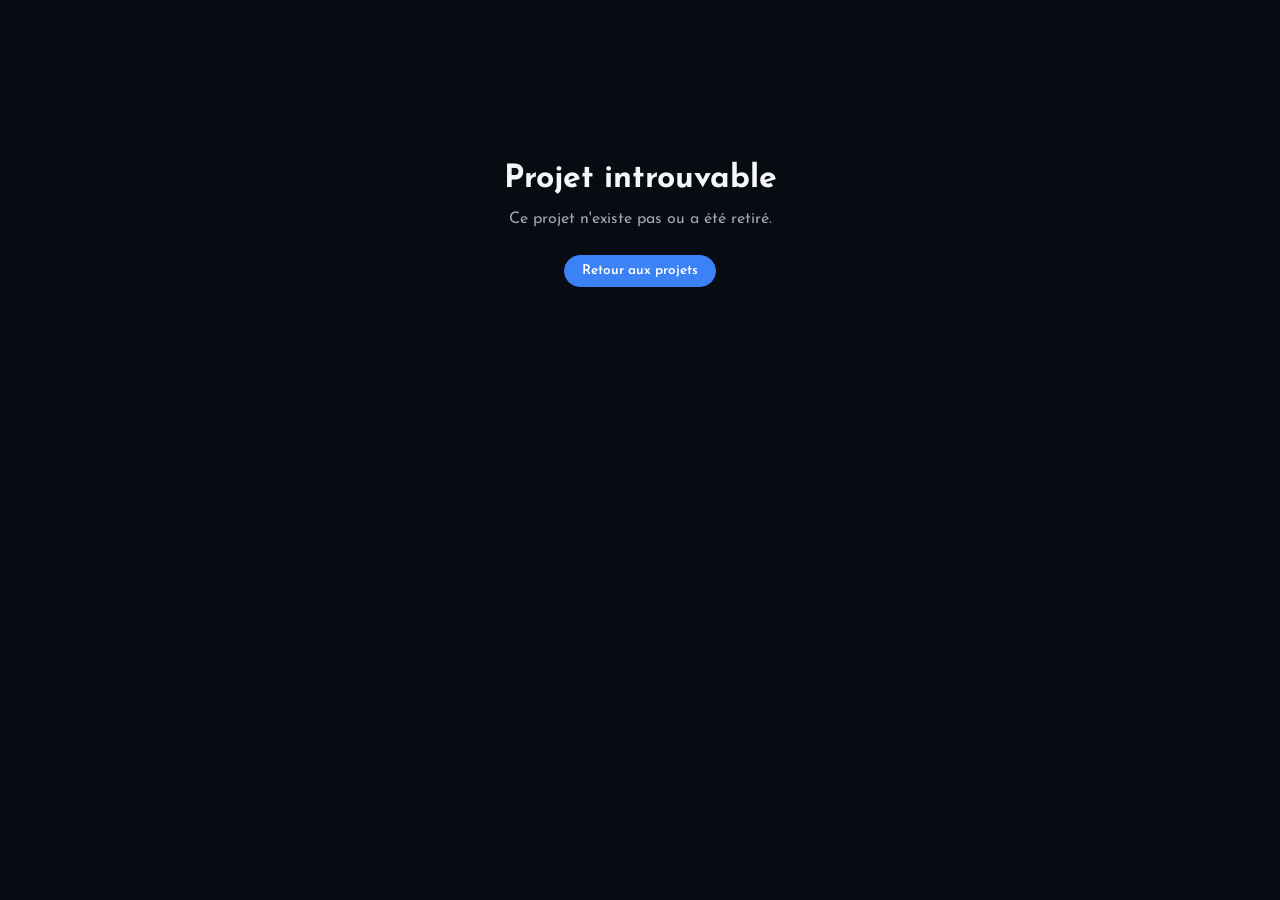
==== projet.html @ 036979b7 "Projets Non fini" ====
<!doctype html>
<html lang="fr">
  <head>
    <meta charset="UTF-8" />
    <meta name="viewport" content="width=device-width, initial-scale=1.0" />
    <script>
      (function () {
        try {
          if (localStorage.getItem("theme") === "light") {
            document.documentElement.dataset.theme = "light";
          }
        } catch (e) {}
      })();
    </script>
    <title>Projet - Ikhedji Amine</title>
    <link rel="stylesheet" href="css/style.css" />
    <link rel="stylesheet" href="css/projets.css" />
    <link rel="stylesheet" href="css/projet-page.css" />
  </head>
  <body class="no-navbar">
    <main>
      <section id="projet-detail">
        <div class="projet-page-hero" id="projetPageHero">
          <!-- Image + bouton retour injectés par projet-page.js -->
        </div>
        <div class="projet-page-container">
          <div id="projetPageContent">
            <!-- Badge, titre, description, tags, actions injectés par projet-page.js -->
          </div>
        </div>
      </section>
    </main>

    <script src="js/projets_data.js"></script>
    <script src="js/projet-page.js"></script>
  </body>
</html>
---- css/style.css ----
@import url("https://fonts.googleapis.com/css2?family=Josefin+Sans:wght@100;200;300;400;500;600;700&display=swap");

:root {
  --font-main: "Josefin Sans", sans-serif;

  /* Couleurs Dark Mode */
  --color-bg: #080b12;
  --color-bg-secondary: #0d111a;
  --color-surface: #111722;
  --color-surface-secondary: #161d29;
  --color-border: #232c3a;
  --color-text-primary: #f5f7fa;
  --color-text-secondary: #9aa5b5;
  --color-text-muted: #667085;
  --color-accent: #3b82f6;
  --color-accent-hover: #60a5fa;
  --color-navbar-bg: rgba(17, 23, 34, 0.85);
  --scrollbar-track: rgba(148, 163, 184, 0.12);
  --scrollbar-thumb: rgba(96, 165, 250, 0.75);
  --scrollbar-thumb-hover: rgba(96, 165, 250, 1);

  /* Transitions */
  --transition-smooth: all 0.3s ease;
}

/* Variables pour le futur Light Mode */
[data-theme="light"] {
  --color-bg: #f7f8fa;
  --color-bg-secondary: #eef1f5;
  --color-surface: #ffffff;
  --color-surface-secondary: #f4f6f8;
  --color-border: #dde2e8;
  --color-text-primary: #101828;
  --color-text-secondary: #475467;
  --color-text-muted: #667085;
  --color-accent: #2563eb;
  --color-accent-hover: #1d4ed8;
  --color-navbar-bg: rgba(255, 255, 255, 0.9);
  --scrollbar-track: rgba(15, 23, 42, 0.08);
  --scrollbar-thumb: rgba(37, 99, 235, 0.6);
  --scrollbar-thumb-hover: rgba(37, 99, 235, 0.85);
}

/* ==================== VIEW TRANSITIONS (navigation entre pages) ====================
   Active la View Transitions API "cross-document" : sur les navigateurs qui
   la supportent, chaque navigation entre index.html et projet.html est
   animée nativement par le navigateur (capture des deux pages + morphing
   des éléments partageant le même view-transition-name, voir projets.js /
   projet-page.js), ce qui supprime le flash blanc du chargement de page.
   Sur les navigateurs qui ne la supportent pas, cette règle est
   simplement ignorée et la navigation reste normale (instantanée, sans
   animation). Il n'y a volontairement AUCUN JS impliqué dans cette
   transition : mélanger un fallback JS "maison" à la transition native
   causait des conflits (image qui reste invisible, double-animation).
   C'est du CSS pur, comme sur le projet de référence. */
@view-transition {
  navigation: auto;
}

/* Durée et courbe d'animation explicites : sans ça, certains navigateurs
   utilisent une valeur par défaut trop rapide/abrupte pour que l'effet de
   morphing soit perceptible. */
::view-transition-group(*) {
  animation-duration: 0.6s;
  animation-timing-function: cubic-bezier(0.4, 0, 0.2, 1);
}

/* Respect de prefers-reduced-motion : on garde la navigation (donc le
   contenu s'affiche instantanément), mais on désactive les animations de
   transition elles-mêmes. */
@media (prefers-reduced-motion: reduce) {
  ::view-transition-group(*),
  ::view-transition-old(*),
  ::view-transition-new(*) {
    animation: none !important;
  }
}

html {
  font-family: var(--font-main);
  scroll-behavior: smooth;
  box-sizing: border-box;
  overflow-x: hidden;
  scrollbar-width: thin;
  scrollbar-color: var(--scrollbar-thumb) var(--scrollbar-track);
}

html::-webkit-scrollbar,
body::-webkit-scrollbar {
  width: 8px;
  height: 8px;
}

html::-webkit-scrollbar-track,
body::-webkit-scrollbar-track {
  background: var(--scrollbar-track);
}

html::-webkit-scrollbar-thumb,
body::-webkit-scrollbar-thumb {
  background: var(--scrollbar-thumb);
  border-radius: 999px;
  border: 2px solid transparent;
  background-clip: padding-box;
  transition: background 0.25s ease, transform 0.25s ease;
}

html::-webkit-scrollbar-thumb:hover,
body::-webkit-scrollbar-thumb:hover {
  background: var(--scrollbar-thumb-hover);
  background-clip: padding-box;
}

*,
*::before,
*::after {
  box-sizing: inherit;
}

body {
  margin: 0;
  font-family: var(--font-main);
  background-color: var(--color-bg);
  color: var(--color-text-primary);
  transition: var(--transition-smooth);
}

main {
  padding-top: 100px;
}

section {
  scroll-margin-top: 100px;
}

/* La navbar rétrécit sur mobile (voir navbar.css) : on aligne le padding
   du main et le scroll-margin des sections sur les mêmes paliers, pour
   ne pas laisser un espace trop grand entre la navbar et le contenu. */
@media screen and (max-width: 900px) {
  main {
    padding-top: 86px;
  }

  section {
    scroll-margin-top: 86px;
  }
}

@media screen and (max-width: 480px) {
  main {
    padding-top: 74px;
  }

  section {
    scroll-margin-top: 74px;
  }
}

/* ==================== SPLASH SCREEN ==================== */

body.splash-active {
  overflow: hidden;
  height: 100vh;
}

.splash-screen {
  position: fixed;
  inset: 0;
  z-index: 9999;
  display: flex;
  align-items: center;
  justify-content: center;
  background-color: var(--color-bg);
  transition: transform 0.9s cubic-bezier(0.65, 0, 0.35, 1);
  will-change: transform;
}

.splash-screen.splash-hide {
  transform: translateY(-100%);
}

.splash-logo {
  font-family: var(--font-main);
  font-size: 4rem;
  font-weight: 700;
  letter-spacing: 4px;
  color: var(--color-text-primary);
  opacity: 0;
  transform: translateY(10px);
  animation: splash-logo-in 0.6s ease forwards 0.15s;
}

@keyframes splash-logo-in {
  to {
    opacity: 1;
    transform: translateY(0);
  }
}

@media screen and (max-width: 480px) {
  .splash-logo {
    font-size: 2.75rem;
  }
}
---- css/projets.css ----
/* ==================== PROJETS ==================== */

#projets {
  padding: 0 0 6rem;
}

.projets-container {
  max-width: 1180px;
  margin: 0 auto;
  padding: 0 2rem;
}

.projets-title {
  margin: 0 0 3.5rem;
  font-size: clamp(2.1rem, 4vw, 3.1rem);
  font-weight: 700;
  line-height: 1.15;
  color: var(--color-text-primary);
  text-align: left;
  max-width: 720px;
}

.projets-title .accent {
  color: var(--color-accent);
}

.projets-grid {
  display: grid;
  grid-template-columns: repeat(2, minmax(0, 1fr));
  gap: 1.5rem;
}

.projet-card {
  display: flex;
  flex-direction: column;
  background-color: var(--color-surface);
  border: 1px solid var(--color-border);
  border-radius: 20px;
  padding: 1rem 1rem 1.5rem;
  transition: var(--transition-smooth);
}

.projet-card:hover {
  border-color: var(--color-accent);
  transform: translateY(-3px);
}

.projet-image-link,
.projet-readmore,
.projet-image-link:visited,
.projet-readmore:visited {
  color: inherit;
  text-decoration: none;
}

.projet-image-wrap {
  position: relative;
  width: 100%;
  aspect-ratio: 16 / 9;
  overflow: hidden;
  border-radius: 14px;
  background-color: var(--color-surface-secondary);
  margin-bottom: 1.25rem;
}

.projet-image-wrap img {
  width: 100%;
  height: 100%;
  object-fit: cover;
  display: block;
  transition: transform 0.5s ease;
}

.projet-card:hover .projet-image-wrap img {
  transform: scale(1.04);
}

.projet-transition-clone {
  position: fixed;
  z-index: 9999;
  margin: 0;
  object-fit: cover;
  pointer-events: none;
  transform-origin: center center;
  will-change: top, left, width, height, border-radius, transform, box-shadow;
}

.projet-type-badge {
  position: absolute;
  top: 12px;
  right: 12px;
  padding: 0.3rem 0.75rem;
  background-color: rgba(8, 11, 18, 0.65);
  backdrop-filter: blur(8px);
  -webkit-backdrop-filter: blur(8px);
  border: 1px solid rgba(255, 255, 255, 0.15);
  border-radius: 20px;
  color: #ffffff;
  font-size: 0.72rem;
  font-weight: 700;
  letter-spacing: 1px;
  text-transform: uppercase;
}

.projet-body {
  padding: 0 0.5rem;
  display: flex;
  flex-direction: column;
  flex: 1;
}

.projet-title {
  margin: 0 0 0.6rem;
  font-size: 1.2rem;
  font-weight: 700;
  color: var(--color-text-primary);
  line-height: 1.3;
}

.projet-description {
  margin: 0;
  font-size: 0.92rem;
  line-height: 1.65;
  color: var(--color-text-secondary);
  display: -webkit-box;
  -webkit-line-clamp: 3;
  -webkit-box-orient: vertical;
  overflow: hidden;
}

.projet-readmore {
  display: none;
  align-items: center;
  gap: 5px;
  align-self: flex-start;
  margin-top: 0.5rem;
  padding: 0;
  background: none;
  border: none;
  color: var(--color-accent);
  font-family: var(--font-main);
  font-size: 0.85rem;
  font-weight: 600;
  cursor: pointer;
}

.projet-readmore svg {
  width: 15px;
  height: 15px;
  stroke: var(--color-accent);
  transition: transform 0.25s ease;
}

.projet-readmore:hover svg {
  transform: translateX(3px);
}

.projet-tags {
  display: flex;
  flex-wrap: wrap;
  gap: 8px;
  margin-top: 1.1rem;
}

.projet-tag-chip {
  background-color: var(--color-bg-secondary);
  border: 1px solid var(--color-border);
  color: var(--color-text-secondary);
  border-radius: 12px;
  padding: 0.4rem 0.8rem;
  font-size: 0.78rem;
  font-weight: 500;
  transition: var(--transition-smooth);
}

.projet-tag-chip:hover {
  border-color: var(--color-accent);
  color: var(--color-text-primary);
}

.projet-actions {
  display: flex;
  flex-wrap: wrap;
  gap: 0.6rem;
  margin-top: 1.4rem;
}

.projet-btn {
  display: inline-flex;
  align-items: center;
  gap: 6px;
  padding: 0.55rem 1.05rem;
  border-radius: 50px;
  font-family: var(--font-main);
  font-size: 0.85rem;
  font-weight: 600;
  text-decoration: none;
  cursor: pointer;
  border: 1px solid var(--color-border);
  background-color: transparent;
  color: var(--color-text-primary);
  transition: var(--transition-smooth);
}

.projet-btn svg {
  width: 15px;
  height: 15px;
  stroke: currentColor;
  flex-shrink: 0;
}

.projet-btn:hover {
  border-color: var(--color-accent);
  color: var(--color-accent);
}

.projet-btn-primary {
  background-color: var(--color-accent);
  border-color: var(--color-accent);
  color: #ffffff;
}

.projet-btn-primary:hover {
  background-color: var(--color-accent-hover);
  border-color: var(--color-accent-hover);
  color: #ffffff;
}

@media screen and (max-width: 900px) {
  #projets { padding: 0 0 4.5rem; }
  .projets-container { padding: 0 1.5rem; }
  .projets-title { margin-bottom: 2.5rem; }
  .projets-grid { grid-template-columns: 1fr; }
}

@media screen and (max-width: 480px) {
  #projets { padding: 0 0 3.5rem; }
  .projets-container { padding: 0 1.25rem; }
  .projet-card { padding: 0.75rem 0.75rem 1.25rem; border-radius: 14px; }
}
---- css/projet-page.css ----
/* ==================== PAGE DÉTAIL PROJET ==================== */
/* Pas de navbar sur cette page : on retire le padding réservé à la
   navbar fixe (posé globalement sur <main> dans style.css), pour que
   l'image hero touche vraiment le haut de la fenêtre. */
body.no-navbar main {
  padding-top: 0;
}

/* ---------- Clone d'animation (voir projet-page.js) ----------
   Image temporaire, positionnée en `fixed`, qui part de la position
   exacte de l'image cliquée sur la liste des projets et anime jusqu'à
   la position de la bannière hero, donnant l'impression que l'image
   "monte" et grandit pour devenir la bannière. Retirée du DOM une fois
   l'animation terminée. */
.projet-transition-clone {
  position: fixed;
  z-index: 9999;
  margin: 0;
  object-fit: cover;
  pointer-events: none;
  will-change: top, left, width, height, border-radius;
}

#projet-detail {
  padding-bottom: 6rem;
}

/* ---------- Bannière hero (image pleine largeur) ---------- */

.projet-page-hero {
  position: relative;
}

.projet-page-hero-image {
  width: 100vw;
  margin-left: calc(50% - 50vw);
  height: min(58vh, 520px);
  overflow: hidden;
  background-color: var(--color-surface-secondary);
}

.projet-page-hero-image img {
  width: 100%;
  height: 100%;
  object-fit: cover;
  display: block;
}

.projet-back-btn {
  position: absolute;
  top: 1.25rem;
  left: 1.25rem;
  z-index: 2;
  display: inline-flex;
  align-items: center;
  gap: 6px;
  padding: 0.6rem 1.15rem;
  background-color: rgba(8, 11, 18, 0.6);
  backdrop-filter: blur(8px);
  -webkit-backdrop-filter: blur(8px);
  border: 1px solid rgba(255, 255, 255, 0.18);
  border-radius: 50px;
  color: #ffffff;
  font-size: 0.85rem;
  font-weight: 600;
  text-decoration: none;
  transition: var(--transition-smooth);
}

.projet-back-btn:hover {
  border-color: var(--color-accent);
  color: var(--color-accent);
}

/* ---------- Contenu ---------- */

.projet-page-container {
  max-width: 860px;
  margin: 0 auto;
  padding: 2.5rem 2rem 0;
}

.projet-page-badge {
  display: inline-block;
  margin-bottom: 1rem;
  padding: 0.3rem 0.75rem;
  background-color: var(--color-surface-secondary);
  border: 1px solid var(--color-border);
  border-radius: 20px;
  color: var(--color-accent);
  font-size: 0.72rem;
  font-weight: 700;
  letter-spacing: 1px;
  text-transform: uppercase;
}

.projet-page-title {
  margin: 0 0 1.75rem;
  font-size: clamp(1.9rem, 4vw, 2.75rem);
  font-weight: 700;
  line-height: 1.2;
  color: var(--color-text-primary);
}

.projet-page-description {
  font-size: 1.02rem;
  line-height: 1.8;
  color: var(--color-text-secondary);
}

.projet-page-description p {
  margin: 0 0 1.1rem;
}

.projet-page-description p:last-child {
  margin-bottom: 0;
}

.projet-page-tags {
  margin-top: 1.75rem;
}

.projet-page-actions {
  margin-top: 2rem;
}

/* ---------- État "projet introuvable" ---------- */

.projet-page-notfound {
  text-align: center;
  padding: 6rem 0 2rem;
}

.projet-page-notfound h1 {
  font-size: 2rem;
  margin-bottom: 0.75rem;
  color: var(--color-text-primary);
}

.projet-page-notfound p {
  color: var(--color-text-secondary);
  margin-bottom: 1.75rem;
}

@media screen and (max-width: 480px) {
  .projet-page-hero-image {
    height: 260px;
  }
  .projet-back-btn {
    top: 1rem;
    left: 1rem;
    padding: 0.5rem 1rem;
    font-size: 0.8rem;
  }
  .projet-page-container {
    padding: 1.75rem 1.25rem 0;
  }
}
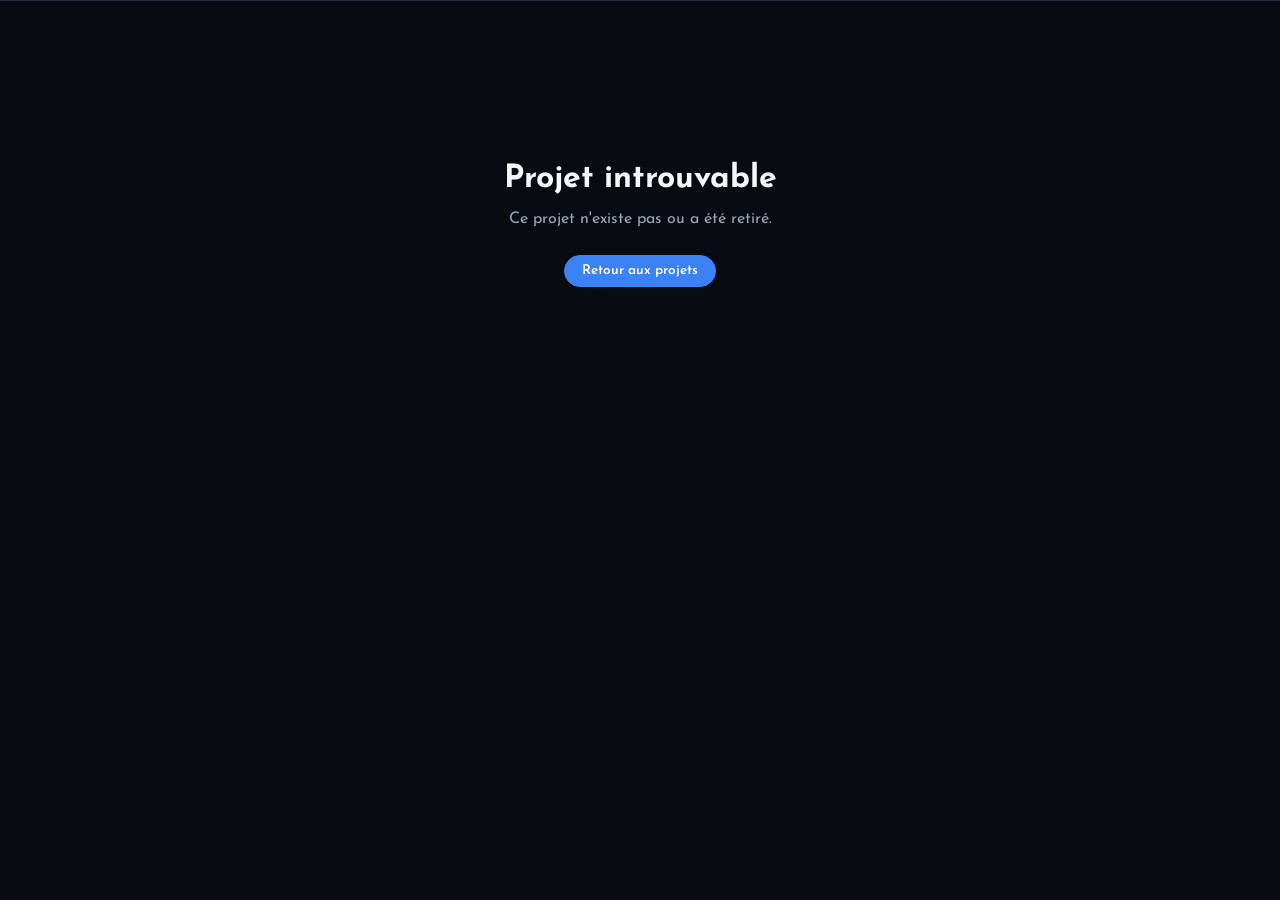
==== commit fd84b814: "Projets 2 (pas fini)" ====
--- a/projet.html
+++ b/projet.html
@@ -11,6 +11,13 @@
           }
         } catch (e) {}
       })();
+    </script>
+    <script>
+      try {
+        if (sessionStorage.getItem("projet-transition")) {
+          document.documentElement.classList.add("project-transition-active");
+        }
+      } catch (e) {}
     </script>
     <title>Projet - Ikhedji Amine</title>
     <link rel="stylesheet" href="css/style.css" />
--- a/css/style.css
+++ b/css/style.css
@@ -41,33 +41,18 @@
   --scrollbar-thumb-hover: rgba(37, 99, 235, 0.85);
 }
 
-/* ==================== VIEW TRANSITIONS (navigation entre pages) ====================
-   Active la View Transitions API "cross-document" : sur les navigateurs qui
-   la supportent, chaque navigation entre index.html et projet.html est
-   animée nativement par le navigateur (capture des deux pages + morphing
-   des éléments partageant le même view-transition-name, voir projets.js /
-   projet-page.js), ce qui supprime le flash blanc du chargement de page.
-   Sur les navigateurs qui ne la supportent pas, cette règle est
-   simplement ignorée et la navigation reste normale (instantanée, sans
-   animation). Il n'y a volontairement AUCUN JS impliqué dans cette
-   transition : mélanger un fallback JS "maison" à la transition native
-   causait des conflits (image qui reste invisible, double-animation).
-   C'est du CSS pur, comme sur le projet de référence. */
-@view-transition {
-  navigation: auto;
-}
+/* ==================== TRANSITIONS DE PAGE ====================
+   La transition d'image entre la grille des projets et la page de détail
+   (et le retour) n'utilise plus la View Transitions API "cross-document" :
+   elle n'est supportée que par certains navigateurs, ce qui donnait une
+   navigation "normale" sans aucune animation ailleurs, et ne gérait pas du
+   tout le retour. Elle est désormais gérée entièrement en JS via un clone
+   d'image animé, relayé entre les deux pages par sessionStorage — voir le
+   commentaire en tête de js/projets.js pour le détail du mécanisme. */
 
-/* Durée et courbe d'animation explicites : sans ça, certains navigateurs
-   utilisent une valeur par défaut trop rapide/abrupte pour que l'effet de
-   morphing soit perceptible. */
-::view-transition-group(*) {
-  animation-duration: 0.6s;
-  animation-timing-function: cubic-bezier(0.4, 0, 0.2, 1);
-}
-
-/* Respect de prefers-reduced-motion : on garde la navigation (donc le
-   contenu s'affiche instantanément), mais on désactive les animations de
-   transition elles-mêmes. */
+/* La transition de thème (clair/sombre, voir navbar.js) utilise elle bien
+   la View Transitions API, mais uniquement au sein d'un même document : on
+   garde donc ce garde-fou pour prefers-reduced-motion. */
 @media (prefers-reduced-motion: reduce) {
   ::view-transition-group(*),
   ::view-transition-old(*),
@@ -175,6 +160,10 @@
   will-change: transform;
 }
 
+html.skip-splash .splash-screen {
+  display: none;
+}
+
 .splash-screen.splash-hide {
   transform: translateY(-100%);
 }
--- a/css/projets.css
+++ b/css/projets.css
@@ -76,13 +76,14 @@
 }
 
 .projet-transition-clone {
+  display: block;
   position: fixed;
   z-index: 9999;
   margin: 0;
   object-fit: cover;
   pointer-events: none;
   transform-origin: center center;
-  will-change: top, left, width, height, border-radius, transform, box-shadow;
+  will-change: top, left, width, height, border-radius;
 }
 
 .projet-type-badge {
--- a/css/projet-page.css
+++ b/css/projet-page.css
@@ -13,6 +13,7 @@
    "monte" et grandit pour devenir la bannière. Retirée du DOM une fois
    l'animation terminée. */
 .projet-transition-clone {
+  display: block;
   position: fixed;
   z-index: 9999;
   margin: 0;
@@ -32,17 +33,103 @@
 }
 
 .projet-page-hero-image {
-  width: 100vw;
-  margin-left: calc(50% - 50vw);
-  height: min(58vh, 520px);
+  width: min(92vw, 920px);
+  margin: 0 auto;
+  overflow: hidden;
+  background-color: var(--color-bg);
+}
+
+.projet-gallery {
+  position: relative;
+}
+
+.projet-gallery-track {
+  position: relative;
+  aspect-ratio: 4 / 3;
   overflow: hidden;
   background-color: var(--color-surface-secondary);
 }
 
-.projet-page-hero-image img {
+.projet-gallery-slide {
+  position: absolute;
+  inset: 0;
   width: 100%;
   height: 100%;
-  object-fit: cover;
+  object-fit: contain;
+  object-position: center;
+  opacity: 0;
+  transition: opacity 0.55s ease;
+}
+
+.projet-gallery-slide.is-active {
+  opacity: 1;
+}
+
+.projet-gallery-arrow {
+  position: absolute;
+  top: 50%;
+  z-index: 1;
+  display: grid;
+  width: 2.75rem;
+  height: 2.75rem;
+  place-items: center;
+  border: 1px solid rgba(255, 255, 255, 0.28);
+  border-radius: 50%;
+  background-color: rgba(8, 11, 18, 0.65);
+  color: #ffffff;
+  cursor: pointer;
+  font-size: 1.35rem;
+  line-height: 1;
+  transform: translateY(-50%);
+  transition: var(--transition-smooth);
+}
+
+.projet-gallery-arrow:hover,
+.projet-gallery-arrow:focus-visible {
+  border-color: var(--color-accent);
+  color: var(--color-accent);
+  outline: none;
+}
+
+.projet-gallery-arrow-previous {
+  left: 1rem;
+}
+
+.projet-gallery-arrow-next {
+  right: 1rem;
+}
+
+.projet-gallery-dots {
+  display: flex;
+  justify-content: center;
+  gap: 0.55rem;
+  padding: 0.9rem 0 0.2rem;
+}
+
+.projet-gallery-dot {
+  width: 0.6rem;
+  height: 0.6rem;
+  padding: 0;
+  border: 1px solid var(--color-text-secondary);
+  border-radius: 50%;
+  background-color: transparent;
+  cursor: pointer;
+  transition: var(--transition-smooth);
+}
+
+.projet-gallery-dot.is-active,
+.projet-gallery-dot:hover,
+.projet-gallery-dot:focus-visible {
+  border-color: var(--color-accent);
+  background-color: var(--color-accent);
+  outline: none;
+}
+
+.projet-page-hero-image > img {
+  width: 100%;
+  height: auto;
+  object-fit: contain;
+  object-position: center;
   display: block;
 }
 
@@ -124,6 +211,62 @@
   margin-top: 2rem;
 }
 
+/* ---------- Fond et apparition du contenu ---------- */
+.projet-page-container {
+  position: relative;
+  z-index: 0;
+}
+
+.projet-page-container::before {
+  content: "";
+  position: absolute;
+  z-index: -1;
+  top: 0;
+  bottom: 0;
+  left: 50%;
+  width: 100vw;
+  transform: translateX(-50%);
+  background-color: var(--color-bg);
+  border-top: 1px solid var(--color-border);
+}
+
+/* Le contenu apparaît pendant le raccord de l'image réelle, sans retarder
+   le mouvement du clone lancé depuis la page d'accueil. */
+.projet-page-content-reveal {
+  opacity: 0;
+  transform: translateY(16px);
+  pointer-events: none;
+  transition:
+    opacity 0.5s cubic-bezier(0.16, 1, 0.3, 1),
+    transform 0.5s cubic-bezier(0.16, 1, 0.3, 1);
+}
+
+.projet-page-content-reveal.is-visible {
+  opacity: 1;
+  transform: translateY(0);
+  pointer-events: auto;
+}
+
+/* Le bouton retour a par ailleurs sa propre transition (hover, voir plus
+   haut) : on la recombine ici pour ne pas la perdre en écrasant la
+   propriété "transition" avec les valeurs de révélation ci-dessus. */
+.projet-back-btn.projet-page-content-reveal {
+  transition:
+    opacity 0.5s cubic-bezier(0.16, 1, 0.3, 1),
+    transform 0.5s cubic-bezier(0.16, 1, 0.3, 1),
+    border-color 0.3s ease,
+    color 0.3s ease;
+}
+
+@media (prefers-reduced-motion: reduce) {
+  .projet-page-content-reveal {
+    opacity: 1 !important;
+    transform: none !important;
+    transition: none !important;
+    pointer-events: auto !important;
+  }
+}
+
 /* ---------- État "projet introuvable" ---------- */
 
 .projet-page-notfound {
@@ -144,7 +287,7 @@
 
 @media screen and (max-width: 480px) {
   .projet-page-hero-image {
-    height: 260px;
+    width: 92vw;
   }
   .projet-back-btn {
     top: 1rem;
@@ -152,6 +295,16 @@
     padding: 0.5rem 1rem;
     font-size: 0.8rem;
   }
+  .projet-gallery-arrow {
+    width: 2.35rem;
+    height: 2.35rem;
+  }
+  .projet-gallery-arrow-previous {
+    left: 0.65rem;
+  }
+  .projet-gallery-arrow-next {
+    right: 0.65rem;
+  }
   .projet-page-container {
     padding: 1.75rem 1.25rem 0;
   }
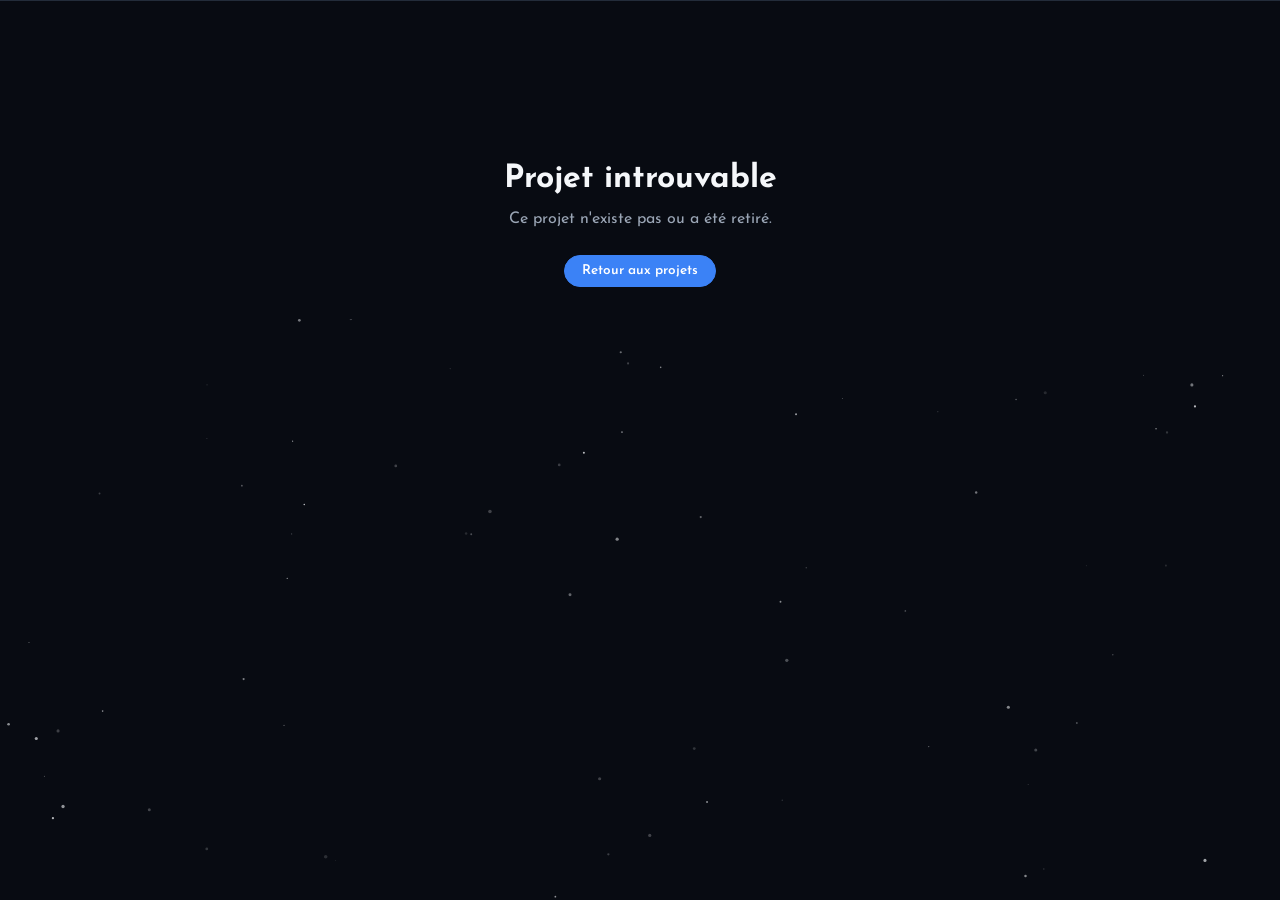
==== commit ad1d99ba: "Amelioration Dark-light mode + Systeme de langues + indentation du code" ====
--- a/projet.html
+++ b/projet.html
@@ -23,6 +23,7 @@
     <link rel="stylesheet" href="css/style.css" />
     <link rel="stylesheet" href="css/projets.css" />
     <link rel="stylesheet" href="css/projet-page.css" />
+    <link rel="stylesheet" href="css/starfield.css" />
   </head>
   <body class="no-navbar">
     <main>
@@ -38,7 +39,10 @@
       </section>
     </main>
 
+    <script src="js/translations.js"></script>
+    <script src="js/language.js"></script>
     <script src="js/projets_data.js"></script>
     <script src="js/projet-page.js"></script>
+    <script src="js/starfield.js"></script>
   </body>
-</html>+</html>
--- a/css/style.css
+++ b/css/style.css
@@ -87,7 +87,9 @@
   border-radius: 999px;
   border: 2px solid transparent;
   background-clip: padding-box;
-  transition: background 0.25s ease, transform 0.25s ease;
+  transition:
+    background 0.25s ease,
+    transform 0.25s ease;
 }
 
 html::-webkit-scrollbar-thumb:hover,
@@ -190,4 +192,4 @@
   .splash-logo {
     font-size: 2.75rem;
   }
-}+}
--- a/css/projets.css
+++ b/css/projets.css
@@ -33,6 +33,7 @@
 .projet-card {
   display: flex;
   flex-direction: column;
+  min-width: 0;
   background-color: var(--color-surface);
   border: 1px solid var(--color-border);
   border-radius: 20px;
@@ -228,14 +229,29 @@
 }
 
 @media screen and (max-width: 900px) {
-  #projets { padding: 0 0 4.5rem; }
-  .projets-container { padding: 0 1.5rem; }
-  .projets-title { margin-bottom: 2.5rem; }
-  .projets-grid { grid-template-columns: 1fr; }
+  #projets {
+    padding: 0 0 4.5rem;
+  }
+  .projets-container {
+    padding: 0 1.5rem;
+  }
+  .projets-title {
+    margin-bottom: 2.5rem;
+  }
+  .projets-grid {
+    grid-template-columns: 1fr;
+  }
 }
 
 @media screen and (max-width: 480px) {
-  #projets { padding: 0 0 3.5rem; }
-  .projets-container { padding: 0 1.25rem; }
-  .projet-card { padding: 0.75rem 0.75rem 1.25rem; border-radius: 14px; }
-}+  #projets {
+    padding: 0 0 3.5rem;
+  }
+  .projets-container {
+    padding: 0 1.25rem;
+  }
+  .projet-card {
+    padding: 0.75rem 0.75rem 1.25rem;
+    border-radius: 14px;
+  }
+}
--- a/css/projet-page.css
+++ b/css/projet-page.css
@@ -33,8 +33,8 @@
 }
 
 .projet-page-hero-image {
-  width: min(92vw, 920px);
-  margin: 0 auto;
+  width: 100vw;
+  margin-left: calc(50% - 50vw);
   overflow: hidden;
   background-color: var(--color-bg);
 }
@@ -45,7 +45,7 @@
 
 .projet-gallery-track {
   position: relative;
-  aspect-ratio: 4 / 3;
+  aspect-ratio: 7 / 3;
   overflow: hidden;
   background-color: var(--color-surface-secondary);
 }
@@ -55,7 +55,7 @@
   inset: 0;
   width: 100%;
   height: 100%;
-  object-fit: contain;
+  object-fit: fill;
   object-position: center;
   opacity: 0;
   transition: opacity 0.55s ease;
@@ -70,25 +70,55 @@
   top: 50%;
   z-index: 1;
   display: grid;
-  width: 2.75rem;
-  height: 2.75rem;
+  width: 3rem;
+  height: 3rem;
   place-items: center;
-  border: 1px solid rgba(255, 255, 255, 0.28);
+  border: 1px solid color-mix(in srgb, var(--color-accent) 55%, transparent);
   border-radius: 50%;
-  background-color: rgba(8, 11, 18, 0.65);
-  color: #ffffff;
+  background-color: color-mix(in srgb, var(--color-surface) 88%, transparent);
+  box-shadow: 0 8px 24px rgba(0, 0, 0, 0.24);
+  color: var(--color-text-primary);
   cursor: pointer;
-  font-size: 1.35rem;
-  line-height: 1;
+  line-height: 0;
+  padding: 0;
+  text-align: center;
   transform: translateY(-50%);
-  transition: var(--transition-smooth);
+  transition:
+    transform 0.25s ease,
+    border-color 0.25s ease,
+    background-color 0.25s ease,
+    color 0.25s ease,
+    box-shadow 0.25s ease;
 }
 
 .projet-gallery-arrow:hover,
 .projet-gallery-arrow:focus-visible {
-  border-color: var(--color-accent);
-  color: var(--color-accent);
+  border-color: var(--color-accent-hover);
+  background-color: var(--color-accent);
+  color: #ffffff;
+  box-shadow: 0 10px 28px rgba(37, 99, 235, 0.3);
   outline: none;
+}
+
+.projet-gallery-arrow svg {
+  display: block;
+  width: 1.2rem;
+  height: 1.2rem;
+  fill: none;
+  stroke: currentColor;
+  stroke-linecap: round;
+  stroke-linejoin: round;
+  stroke-width: 2.25;
+}
+
+.projet-gallery-arrow-previous:hover,
+.projet-gallery-arrow-previous:focus-visible {
+  transform: translate(-2px, -50%);
+}
+
+.projet-gallery-arrow-next:hover,
+.projet-gallery-arrow-next:focus-visible {
+  transform: translate(2px, -50%);
 }
 
 .projet-gallery-arrow-previous {
@@ -100,21 +130,39 @@
 }
 
 .projet-gallery-dots {
+  position: absolute;
+  bottom: 1rem;
+  left: 50%;
+  z-index: 2;
   display: flex;
   justify-content: center;
-  gap: 0.55rem;
-  padding: 0.9rem 0 0.2rem;
+  gap: 0.65rem;
+  padding: 0.45rem 0.7rem;
+  border: 1px solid rgba(255, 255, 255, 0.2);
+  border-radius: 999px;
+  background-color: rgba(8, 11, 18, 0.58);
+  transform: translateX(-50%);
+  backdrop-filter: blur(6px);
+  -webkit-backdrop-filter: blur(6px);
 }
 
 .projet-gallery-dot {
-  width: 0.6rem;
-  height: 0.6rem;
+  width: 0.55rem;
+  height: 0.55rem;
   padding: 0;
-  border: 1px solid var(--color-text-secondary);
+  border: 1px solid
+    color-mix(in srgb, var(--color-text-secondary) 70%, transparent);
   border-radius: 50%;
-  background-color: transparent;
+  background-color: color-mix(
+    in srgb,
+    var(--color-text-secondary) 18%,
+    transparent
+  );
   cursor: pointer;
-  transition: var(--transition-smooth);
+  transition:
+    transform 0.25s ease,
+    background-color 0.25s ease,
+    border-color 0.25s ease;
 }
 
 .projet-gallery-dot.is-active,
@@ -122,13 +170,14 @@
 .projet-gallery-dot:focus-visible {
   border-color: var(--color-accent);
   background-color: var(--color-accent);
+  transform: scale(1.3);
   outline: none;
 }
 
 .projet-page-hero-image > img {
   width: 100%;
   height: auto;
-  object-fit: contain;
+  object-fit: fill;
   object-position: center;
   display: block;
 }
@@ -287,7 +336,8 @@
 
 @media screen and (max-width: 480px) {
   .projet-page-hero-image {
-    width: 92vw;
+    width: 100vw;
+    margin-left: calc(50% - 50vw);
   }
   .projet-back-btn {
     top: 1rem;
@@ -296,8 +346,8 @@
     font-size: 0.8rem;
   }
   .projet-gallery-arrow {
-    width: 2.35rem;
-    height: 2.35rem;
+    width: 2.5rem;
+    height: 2.5rem;
   }
   .projet-gallery-arrow-previous {
     left: 0.65rem;
@@ -308,4 +358,4 @@
   .projet-page-container {
     padding: 1.75rem 1.25rem 0;
   }
-}+}
--- a/css/starfield.css
+++ b/css/starfield.css
@@ -0,0 +1,18 @@
+/* ==================== FOND ANIMÉ (étoiles / constellation) ====================
+   Canvas plein écran, position fixed (ne scrolle pas), placé derrière tout
+   le contenu (z-index négatif) : il apparaît partout où le fond des
+   sections est transparent. Rendu différent selon le thème actif — voir
+   js/starfield.js (étoiles en dark, constellation en light). */
+
+#starfield {
+  position: fixed;
+  inset: 0;
+  z-index: -1;
+  pointer-events: none;
+  opacity: 0;
+  transition: opacity 0.6s ease;
+}
+
+#starfield.is-visible {
+  opacity: 1;
+}
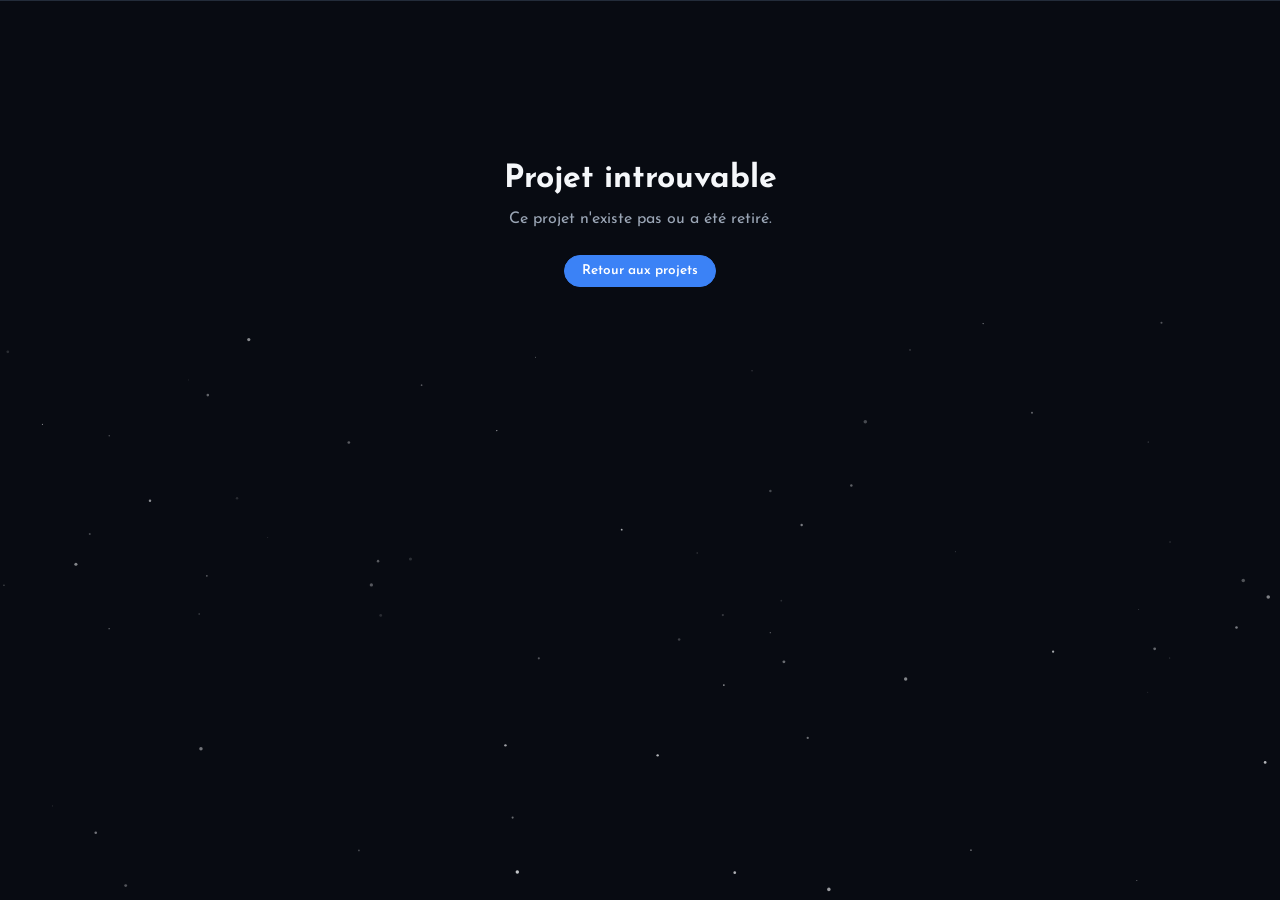
==== commit 93bb4b33: "Favicon + vrai Formation + CV" ====
--- a/projet.html
+++ b/projet.html
@@ -20,6 +20,7 @@
       } catch (e) {}
     </script>
     <title>Projet - Ikhedji Amine</title>
+    <link rel="icon" type="image/png" href="assets/favicon.png" />
     <link rel="stylesheet" href="css/style.css" />
     <link rel="stylesheet" href="css/projets.css" />
     <link rel="stylesheet" href="css/projet-page.css" />
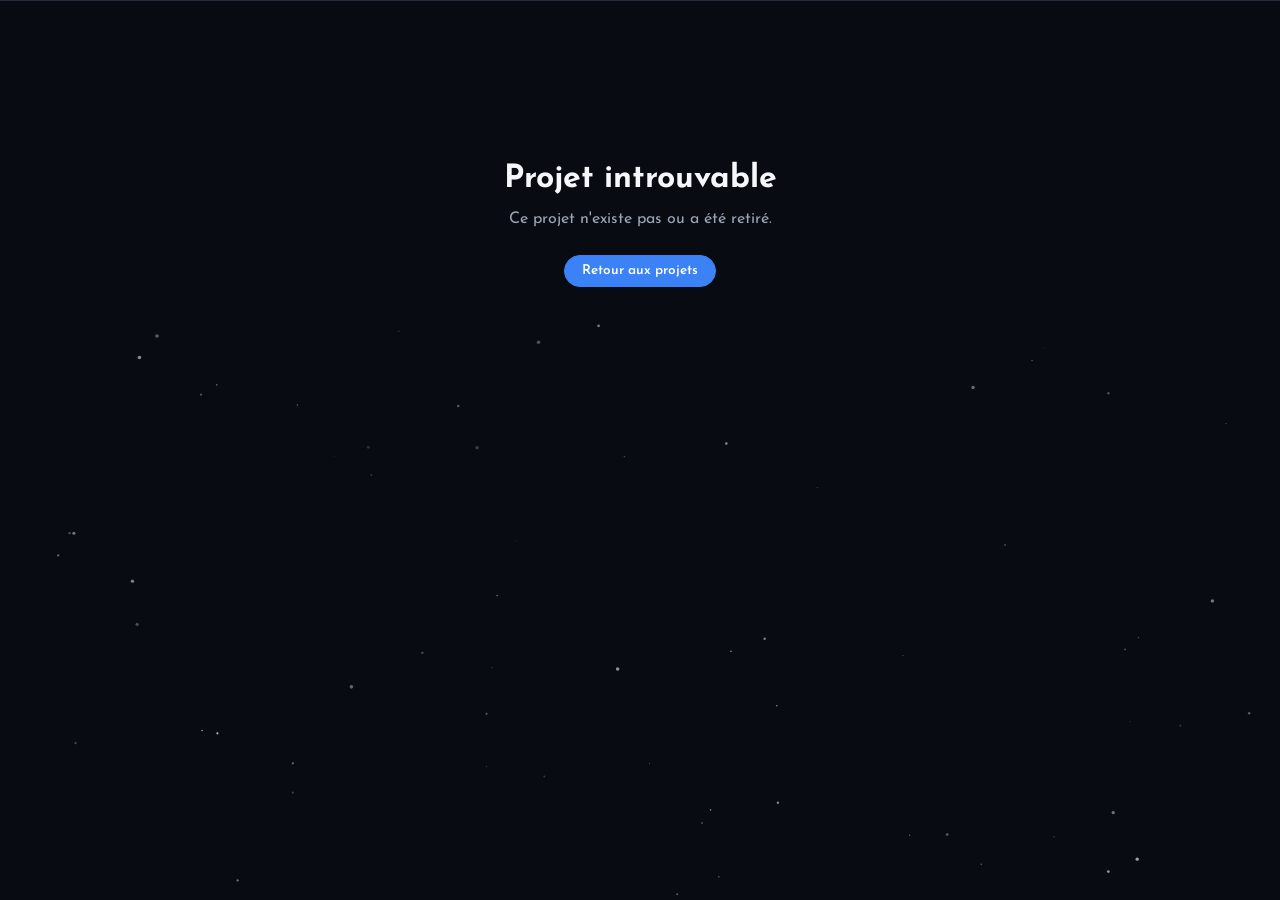
==== commit 95d2eca1: "Amelioration affichage des images des projets et amelioration de l'animation de transition" ====
--- a/projet.html
+++ b/projet.html
@@ -14,7 +14,7 @@
     </script>
     <script>
       try {
-        if (sessionStorage.getItem("projet-transition")) {
+        if (sessionStorage.getItem("projetTransition")) {
           document.documentElement.classList.add("project-transition-active");
         }
       } catch (e) {}
@@ -46,4 +46,4 @@
     <script src="js/projet-page.js"></script>
     <script src="js/starfield.js"></script>
   </body>
-</html>
+</html>
--- a/css/projets.css
+++ b/css/projets.css
@@ -62,12 +62,35 @@
   border-radius: 14px;
   background-color: var(--color-surface-secondary);
   margin-bottom: 1.25rem;
+  box-sizing: border-box;
+  padding: 0.85rem;
+}
+
+/* Fond flouté : reprend l'image (fournie en inline via --projet-card-bg)
+   pour remplir joliment les bords quand l'image ne fait pas 16:9 pile,
+   plutôt que de rogner l'image (voir .projet-image-wrap img ci-dessous). */
+.projet-image-wrap::before {
+  content: "";
+  position: absolute;
+  inset: -12%;
+  z-index: 0;
+  background-image: var(--projet-card-bg);
+  background-position: center;
+  background-size: cover;
+  filter: blur(20px);
+  opacity: 0.55;
+  transform: scale(1.1);
 }
 
 .projet-image-wrap img {
+  position: relative;
+  z-index: 1;
   width: 100%;
   height: 100%;
-  object-fit: cover;
+  /* "contain" : l'image principale de la carte est toujours visible en
+     entier, jamais rognée, quel que soit son ratio (portrait, carré...). */
+  object-fit: contain;
+  background-color: transparent;
   display: block;
   transition: transform 0.5s ease;
 }
@@ -81,10 +104,13 @@
   position: fixed;
   z-index: 9999;
   margin: 0;
-  object-fit: cover;
+  object-fit: contain;
+  background-color: var(--color-surface-secondary);
   pointer-events: none;
-  transform-origin: center center;
-  will-change: top, left, width, height, border-radius;
+  transform-origin: top left;
+  backface-visibility: hidden;
+  -webkit-backface-visibility: hidden;
+  will-change: transform, border-radius;
 }
 
 .projet-type-badge {
@@ -228,6 +254,12 @@
   color: #ffffff;
 }
 
+@media (prefers-reduced-motion: reduce) {
+  .projet-transition-clone {
+    transition: none !important;
+  }
+}
+
 @media screen and (max-width: 900px) {
   #projets {
     padding: 0 0 4.5rem;
@@ -254,4 +286,23 @@
     padding: 0.75rem 0.75rem 1.25rem;
     border-radius: 14px;
   }
-}
+  .projet-image-wrap {
+    padding: 0.6rem;
+  }
+  /* Sur téléphone, une carte de projet mobile (captures portrait, hautes et
+     étroites) dans un cadre 16:9 laisse énormément de vide flouté de chaque
+     côté. On lui donne un cadre plus vertical pour que la capture occupe
+     davantage d'espace réel. */
+  .projet-card[data-platform="mobile"] .projet-image-wrap {
+    aspect-ratio: 4 / 5;
+  }
+}
+
+@media screen and (max-width: 360px) {
+  .projets-container {
+    padding: 0 1rem;
+  }
+  .projet-image-wrap {
+    padding: 0.45rem;
+  }
+}
--- a/css/projet-page.css
+++ b/css/projet-page.css
@@ -4,6 +4,19 @@
    l'image hero touche vraiment le haut de la fenêtre. */
 body.no-navbar main {
   padding-top: 0;
+}
+
+/* ---------- Anti-flash à l'arrivée ----------
+   Ajoutée en inline dans <head> de projet.html (avant tout rendu), AVANT
+   que le CSS/JS n'ait eu le temps de positionner le clone et le contenu.
+   On garde la page invisible (mais déjà mise en page, donc pas de reflow
+   au moment de la révéler) jusqu'à ce que projet-page.js confirme que
+   tout est prêt et retire la classe. Sans ça, on voit une fraction de
+   seconde de page vide / mal positionnée avant que le clone n'apparaisse
+   -> c'est le flash. Un filet de sécurité (timeout) dans le JS garantit
+   que la page n'affiche jamais indéfiniment. */
+html.project-transition-active body {
+  visibility: hidden;
 }
 
 /* ---------- Clone d'animation (voir projet-page.js) ----------
@@ -17,16 +30,20 @@
   position: fixed;
   z-index: 9999;
   margin: 0;
-  object-fit: cover;
+  object-fit: contain;
+  background-color: var(--color-surface-secondary);
   pointer-events: none;
-  will-change: top, left, width, height, border-radius;
+  transform-origin: top left;
+  backface-visibility: hidden;
+  -webkit-backface-visibility: hidden;
+  will-change: transform, border-radius;
 }
 
 #projet-detail {
   padding-bottom: 6rem;
 }
 
-/* ---------- Bannière hero (image pleine largeur) ---------- */
+/* ---------- Bannière hero (galerie pleine largeur) ---------- */
 
 .projet-page-hero {
   position: relative;
@@ -39,31 +56,286 @@
   background-color: var(--color-bg);
 }
 
+/* ==================== GALERIE ADAPTATIVE ====================
+   Principe : une bande horizontale où TOUTES les images ont la même
+   hauteur (la plus grande possible dans la fenêtre) et une largeur qui
+   suit leur ratio réel (variable --ratio, mesurée en JS).
+   - Captures mobiles (étroites) : plusieurs téléphones côte à côte, la
+     place est remplie au lieu de laisser un grand vide.
+   - Captures web / jeux (larges) : une image principale, avec un aperçu
+     de la suivante qui invite à faire défiler.
+   - Rien ne se recouvre : marge du haut pour le bouton retour, marge du
+     bas pour les points, marges latérales pour les flèches.
+   ============================================================ */
+
 .projet-gallery {
+  --stage-h: clamp(420px, 86vh, 880px);
+  --pad-top: 4rem;
+  --pad-bottom: 3rem;
+  --pad-x: 4.5rem;
+  --gap: 1.5rem;
   position: relative;
+}
+
+/* Projets mobiles : les captures sont hautes et ÉTROITES (ratio ~0.46), donc
+   c'est la hauteur de la scène qui limite leur taille, pas sa largeur (voir
+   .projet-media-screen : width = min(fit-w, fit-h * ratio), et avec un ratio
+   aussi petit c'est quasi toujours la branche "fit-h * ratio" qui gagne).
+   On donne donc beaucoup plus de hauteur, et on réduit le padding vertical
+   pour que les téléphones restent grands et bien lisibles. */
+.projet-gallery[data-platform="mobile"] {
+  --stage-h: clamp(560px, 92vh, 960px);
+  --pad-top: 3rem;
+  --pad-bottom: 2rem;
+}
+
+/* Sur un vrai téléphone, "vh" inclut la zone que la barre d'adresse du
+   navigateur peut masquer/révéler en scrollant : la scène (et donc les
+   images) change de taille ou se retrouve coupée au moment où la barre
+   apparaît/disparaît. "dvh" (dynamic viewport height) suit la taille
+   RÉELLEMENT visible à chaque instant -> plus de saut ni de recadrage
+   surprise. Repli sur "vh" pour les navigateurs qui ne le supportent pas. */
+@supports (height: 100dvh) {
+  .projet-gallery {
+    --stage-h: clamp(420px, 86dvh, 880px);
+  }
+
+  .projet-gallery[data-platform="mobile"] {
+    --stage-h: clamp(560px, 92dvh, 960px);
+  }
 }
 
 .projet-gallery-track {
   position: relative;
-  aspect-ratio: 7 / 3;
+  height: var(--stage-h);
+  /* Permet d'utiliser cqw / cqh (taille de la scène) dans les enfants. */
+  container-type: size;
   overflow: hidden;
   background-color: var(--color-surface-secondary);
 }
 
-.projet-gallery-slide {
+/* Fond flou : reprend l'image courante pour remplir les côtés. */
+.projet-gallery-track::before {
+  position: absolute;
+  inset: -2rem;
+  z-index: 0;
+  background-image: var(--gallery-background-image);
+  background-position: center;
+  background-size: cover;
+  content: "";
+  filter: blur(24px);
+  opacity: 0.42;
+  transform: scale(1.08);
+  transition: background-image 0.55s ease;
+}
+
+/* La bande défile horizontalement (souris, trackpad, doigt, clavier). */
+.projet-gallery-strip {
   position: absolute;
   inset: 0;
+  z-index: 1;
+  display: flex;
+  align-items: center;
+  gap: var(--gap);
+  padding: var(--pad-top) var(--pad-x) var(--pad-bottom);
+  overflow-x: auto;
+  overflow-y: hidden;
+  overscroll-behavior-x: contain;
+  scroll-snap-type: x mandatory;
+  scrollbar-width: none;
+  -webkit-overflow-scrolling: touch;
+  touch-action: pan-x;
+}
+
+.projet-gallery-strip::-webkit-scrollbar {
+  display: none;
+}
+
+.projet-gallery-strip:focus-visible {
+  outline: 2px solid var(--color-accent);
+  outline-offset: -4px;
+}
+
+.projet-gallery-slide {
+  /* Espace maximal occupé par une image (cadre compris). */
+  --fit-w: calc(100cqw - 2 * var(--pad-x));
+  --fit-h: calc(100cqh - var(--pad-top) - var(--pad-bottom));
+  /* Ratio largeur / hauteur de la capture. Valeur de repli ; le JS
+     la remplace par le ratio réel dès que l'image est chargée. */
+  --ratio: 1.6;
+  /* Place prise par le cadre autour de l'écran (bordure, barre...). */
+  --chrome-x: 0px;
+  --chrome-y: 0px;
+  --frame-radius: 0.75rem;
+
+  display: flex;
+  flex: none;
+  align-items: center;
+  justify-content: center;
+  scroll-snap-align: center;
+}
+
+/* Marges automatiques : la bande est centrée quand tout tient à l'écran,
+   et démarre normalement à gauche quand elle déborde. */
+.projet-gallery-slide:first-child {
+  margin-left: auto;
+}
+
+.projet-gallery-slide:last-child {
+  margin-right: auto;
+}
+
+/* ---------- Cadre commun ---------- */
+
+.projet-media {
+  position: relative;
+  display: flex;
+  flex: none;
+  flex-direction: column;
+  box-sizing: content-box;
+  overflow: hidden;
+  border-radius: var(--frame-radius);
+}
+
+/* L'écran : c'est LUI qui reçoit la taille. Il prend la plus grande
+   largeur possible qui respecte à la fois la largeur ET la hauteur
+   disponibles, au ratio exact de l'image. */
+.projet-media-screen {
+  position: relative;
+  box-sizing: content-box;
+  width: min(
+    calc(var(--fit-w) - var(--chrome-x)),
+    calc((var(--fit-h) - var(--chrome-y)) * var(--ratio))
+  );
+  aspect-ratio: var(--ratio);
+  overflow: hidden;
+  background-color: var(--color-surface-secondary);
+}
+
+.projet-media-screen img {
+  display: block;
   width: 100%;
   height: 100%;
-  object-fit: fill;
-  object-position: center;
-  opacity: 0;
-  transition: opacity 0.55s ease;
-}
-
-.projet-gallery-slide.is-active {
-  opacity: 1;
-}
+  /* Le conteneur a déjà le ratio de l'image : "cover" ne rogne rien,
+     il supprime juste tout risque de bande vide. */
+  object-fit: cover;
+}
+
+/* Éléments décoratifs : masqués par défaut, activés selon le cadre. */
+.projet-media-bar,
+.projet-media-camera,
+.projet-media-home {
+  display: none;
+}
+
+/* ---------- Cadre "phone" (projets mobiles) ---------- */
+
+.projet-gallery-slide[data-frame="phone"] {
+  --bezel: 0.6rem;
+  --frame-radius: 2.4rem;
+  --ratio: 0.46;
+  --chrome-x: calc(2 * (var(--bezel) + 2px));
+  --chrome-y: calc(2 * (var(--bezel) + 2px));
+}
+
+.projet-gallery-slide[data-frame="phone"] .projet-media {
+  isolation: isolate;
+  padding: var(--bezel);
+  border: 2px solid #424854;
+  background: linear-gradient(145deg, #333945, #101216 52%, #3d434d);
+  box-shadow:
+    0 1.5rem 3rem rgba(0, 0, 0, 0.42),
+    inset 0 0 0 1px rgba(255, 255, 255, 0.12);
+}
+
+.projet-gallery-slide[data-frame="phone"] .projet-media-screen {
+  border-radius: calc(var(--frame-radius) - var(--bezel) - 2px);
+  background: #0b0d11;
+}
+
+/* Petite caméra "punch-hole" : gêne moins l'interface que l'ancienne
+   encoche large. */
+.projet-gallery-slide[data-frame="phone"] .projet-media-camera {
+  position: absolute;
+  top: calc(var(--bezel) + 0.55rem);
+  left: 50%;
+  z-index: 2;
+  display: block;
+  width: 0.7rem;
+  height: 0.7rem;
+  border-radius: 50%;
+  background: #050608;
+  box-shadow: 0 0 0 2px rgba(255, 255, 255, 0.06);
+  transform: translateX(-50%);
+}
+
+/* Barre d'accueil : blanche sur fond sombre, sombre sur fond clair
+   (mix-blend-mode), pour rester visible sur les captures claires. */
+.projet-gallery-slide[data-frame="phone"] .projet-media-home {
+  position: absolute;
+  bottom: calc(var(--bezel) + 0.4rem);
+  left: 50%;
+  z-index: 2;
+  display: block;
+  width: 26%;
+  height: 0.22rem;
+  border-radius: 999px;
+  background: #ffffff;
+  mix-blend-mode: difference;
+  transform: translateX(-50%);
+}
+
+/* ---------- Cadre "browser" (projets web) ---------- */
+
+.projet-gallery-slide[data-frame="browser"] {
+  --bar-h: 2.1rem;
+  --ratio: 1.6;
+  --chrome-x: 2px;
+  --chrome-y: calc(var(--bar-h) + 2px);
+}
+
+.projet-gallery-slide[data-frame="browser"] .projet-media {
+  border: 1px solid rgba(255, 255, 255, 0.14);
+  background: #171a20;
+  box-shadow:
+    0 1.5rem 3rem rgba(0, 0, 0, 0.42),
+    0 0 0 1px rgba(0, 0, 0, 0.2);
+}
+
+.projet-gallery-slide[data-frame="browser"] .projet-media-bar {
+  display: flex;
+  align-items: center;
+  height: var(--bar-h);
+  background: #20242c;
+}
+
+/* Les trois pastilles sont dessinées avec un seul pseudo-élément. */
+.projet-gallery-slide[data-frame="browser"] .projet-media-bar::before {
+  width: 0.6rem;
+  height: 0.6rem;
+  margin-left: 0.85rem;
+  border-radius: 50%;
+  background: #ff5f57;
+  box-shadow:
+    1rem 0 0 #febc2e,
+    2rem 0 0 #28c840;
+  content: "";
+  opacity: 0.85;
+}
+
+/* ---------- Cadre "plain" (jeux, visuels déjà travaillés) ---------- */
+
+.projet-gallery-slide[data-frame="plain"] .projet-media {
+  box-shadow:
+    0 1.5rem 3rem rgba(0, 0, 0, 0.42),
+    0 0 0 1px rgba(255, 255, 255, 0.1);
+}
+
+.projet-gallery-slide[data-frame="plain"] .projet-media-screen {
+  border-radius: var(--frame-radius);
+}
+
+/* ---------- Flèches et points ---------- */
 
 .projet-gallery-arrow {
   position: absolute;
@@ -100,6 +372,17 @@
   outline: none;
 }
 
+.projet-gallery-arrow[hidden],
+.projet-gallery-dots[hidden] {
+  display: none;
+}
+
+.projet-gallery-arrow:disabled {
+  opacity: 0.35;
+  cursor: default;
+  pointer-events: none;
+}
+
 .projet-gallery-arrow svg {
   display: block;
   width: 1.2rem;
@@ -174,19 +457,11 @@
   outline: none;
 }
 
-.projet-page-hero-image > img {
-  width: 100%;
-  height: auto;
-  object-fit: fill;
-  object-position: center;
-  display: block;
-}
-
 .projet-back-btn {
   position: absolute;
   top: 1.25rem;
   left: 1.25rem;
-  z-index: 2;
+  z-index: 3;
   display: inline-flex;
   align-items: center;
   gap: 6px;
@@ -314,6 +589,14 @@
     transition: none !important;
     pointer-events: auto !important;
   }
+
+  .projet-gallery-track::before {
+    transition: none;
+  }
+
+  .projet-transition-clone {
+    transition: none !important;
+  }
 }
 
 /* ---------- État "projet introuvable" ---------- */
@@ -332,6 +615,53 @@
 .projet-page-notfound p {
   color: var(--color-text-secondary);
   margin-bottom: 1.75rem;
+}
+
+/* ---------- Tablette ---------- */
+
+@media screen and (max-width: 900px) {
+  .projet-gallery {
+    --pad-x: 4rem;
+  }
+}
+
+/* ---------- Téléphone ----------
+   Les flèches descendent de chaque côté des points (dans la marge du bas)
+   pour ne jamais recouvrir la capture ; le swipe fonctionne aussi. */
+
+@media screen and (max-width: 640px) {
+  .projet-gallery {
+    --stage-h: clamp(300px, 46vh, 420px);
+    --pad-top: 3.75rem;
+    --pad-bottom: 3.75rem;
+    --pad-x: 1rem;
+    --gap: 1rem;
+  }
+
+  .projet-gallery[data-platform="mobile"] {
+    --stage-h: clamp(560px, 86vh, 800px);
+    --pad-top: 3.25rem;
+    --pad-bottom: 3.25rem;
+  }
+
+  @supports (height: 100dvh) {
+    .projet-gallery {
+      --stage-h: clamp(300px, 46dvh, 420px);
+    }
+
+    .projet-gallery[data-platform="mobile"] {
+      --stage-h: clamp(560px, 86dvh, 800px);
+    }
+  }
+
+  .projet-gallery-slide[data-frame="phone"] {
+    --bezel: 0.4rem;
+    --frame-radius: 1.9rem;
+  }
+
+  .projet-gallery-arrow {
+    display: none;
+  }
 }
 
 @media screen and (max-width: 480px) {
@@ -345,17 +675,26 @@
     padding: 0.5rem 1rem;
     font-size: 0.8rem;
   }
-  .projet-gallery-arrow {
-    width: 2.5rem;
-    height: 2.5rem;
-  }
-  .projet-gallery-arrow-previous {
-    left: 0.65rem;
-  }
-  .projet-gallery-arrow-next {
-    right: 0.65rem;
-  }
   .projet-page-container {
     padding: 1.75rem 1.25rem 0;
   }
 }
+
+/* Très petits téléphones (iPhone SE, petits Android...) : le padding
+   standard grignote une trop grande part d'un écran déjà étroit, on le
+   resserre pour laisser un maximum de place à l'image elle-même. */
+@media screen and (max-width: 380px) {
+  .projet-gallery {
+    --pad-x: 0.6rem;
+    --gap: 0.75rem;
+  }
+
+  .projet-gallery-slide[data-frame="phone"] {
+    --bezel: 0.3rem;
+  }
+
+  .projet-gallery-arrow {
+    width: 2.1rem;
+    height: 2.1rem;
+  }
+}
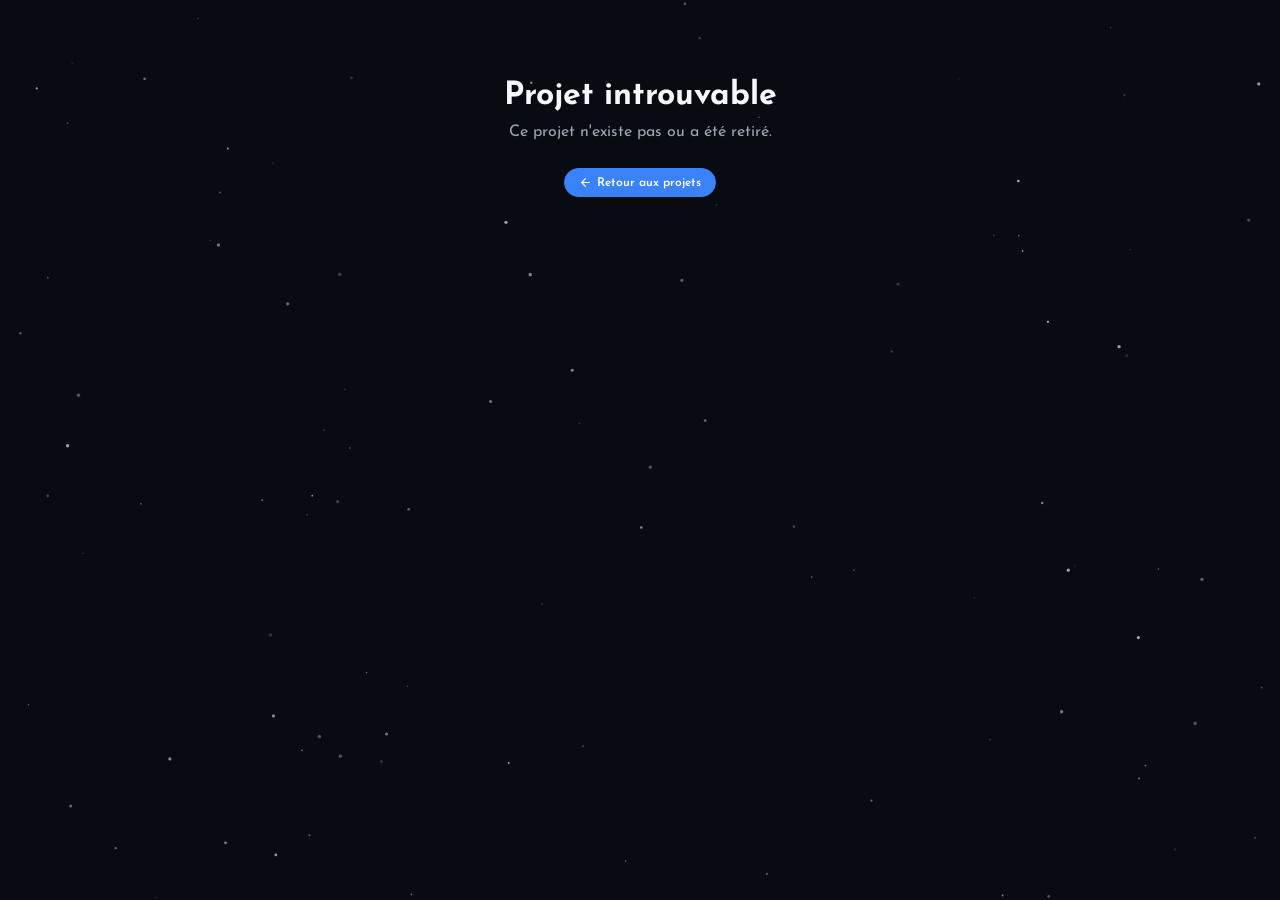
==== commit 64145ba5: "Page projet modifer" ====
--- a/projet.html
+++ b/projet.html
@@ -12,13 +12,6 @@
         } catch (e) {}
       })();
     </script>
-    <script>
-      try {
-        if (sessionStorage.getItem("projetTransition")) {
-          document.documentElement.classList.add("project-transition-active");
-        }
-      } catch (e) {}
-    </script>
     <title>Projet - Ikhedji Amine</title>
     <link rel="icon" type="image/png" href="assets/favicon.png" />
     <link rel="stylesheet" href="css/style.css" />
@@ -29,14 +22,7 @@
   <body class="no-navbar">
     <main>
       <section id="projet-detail">
-        <div class="projet-page-hero" id="projetPageHero">
-          <!-- Image + bouton retour injectés par projet-page.js -->
-        </div>
-        <div class="projet-page-container">
-          <div id="projetPageContent">
-            <!-- Badge, titre, description, tags, actions injectés par projet-page.js -->
-          </div>
-        </div>
+        <div class="pp" id="projetPage"></div>
       </section>
     </main>
 
--- a/css/style.css
+++ b/css/style.css
@@ -3,7 +3,6 @@
 :root {
   --font-main: "Josefin Sans", sans-serif;
 
-  /* Couleurs Dark Mode */
   --color-bg: #080b12;
   --color-bg-secondary: #0d111a;
   --color-surface: #111722;
@@ -19,11 +18,9 @@
   --scrollbar-thumb: rgba(96, 165, 250, 0.75);
   --scrollbar-thumb-hover: rgba(96, 165, 250, 1);
 
-  /* Transitions */
   --transition-smooth: all 0.3s ease;
 }
 
-/* Variables pour le futur Light Mode */
 [data-theme="light"] {
   --color-bg: #f7f8fa;
   --color-bg-secondary: #eef1f5;
@@ -41,18 +38,6 @@
   --scrollbar-thumb-hover: rgba(37, 99, 235, 0.85);
 }
 
-/* ==================== TRANSITIONS DE PAGE ====================
-   La transition d'image entre la grille des projets et la page de détail
-   (et le retour) n'utilise plus la View Transitions API "cross-document" :
-   elle n'est supportée que par certains navigateurs, ce qui donnait une
-   navigation "normale" sans aucune animation ailleurs, et ne gérait pas du
-   tout le retour. Elle est désormais gérée entièrement en JS via un clone
-   d'image animé, relayé entre les deux pages par sessionStorage — voir le
-   commentaire en tête de js/projets.js pour le détail du mécanisme. */
-
-/* La transition de thème (clair/sombre, voir navbar.js) utilise elle bien
-   la View Transitions API, mais uniquement au sein d'un même document : on
-   garde donc ce garde-fou pour prefers-reduced-motion. */
 @media (prefers-reduced-motion: reduce) {
   ::view-transition-group(*),
   ::view-transition-old(*),
@@ -120,9 +105,6 @@
   scroll-margin-top: 100px;
 }
 
-/* La navbar rétrécit sur mobile (voir navbar.css) : on aligne le padding
-   du main et le scroll-margin des sections sur les mêmes paliers, pour
-   ne pas laisser un espace trop grand entre la navbar et le contenu. */
 @media screen and (max-width: 900px) {
   main {
     padding-top: 86px;
@@ -142,8 +124,6 @@
     scroll-margin-top: 74px;
   }
 }
-
-/* ==================== SPLASH SCREEN ==================== */
 
 body.splash-active {
   overflow: hidden;
--- a/css/projets.css
+++ b/css/projets.css
@@ -1,5 +1,3 @@
-/* ==================== PROJETS ==================== */
-
 #projets {
   padding: 0 0 6rem;
 }
@@ -26,8 +24,9 @@
 
 .projets-grid {
   display: grid;
-  grid-template-columns: repeat(2, minmax(0, 1fr));
-  gap: 1.5rem;
+  grid-template-columns: repeat(3, minmax(0, 1fr));
+  gap: 1.25rem;
+  align-items: start;
 }
 
 .projet-card {
@@ -36,8 +35,8 @@
   min-width: 0;
   background-color: var(--color-surface);
   border: 1px solid var(--color-border);
-  border-radius: 20px;
-  padding: 1rem 1rem 1.5rem;
+  border-radius: 16px;
+  padding: 0.75rem 0.75rem 1.15rem;
   transition: var(--transition-smooth);
 }
 
@@ -57,89 +56,89 @@
 .projet-image-wrap {
   position: relative;
   width: 100%;
-  aspect-ratio: 16 / 9;
   overflow: hidden;
-  border-radius: 14px;
+  border-radius: 12px;
   background-color: var(--color-surface-secondary);
-  margin-bottom: 1.25rem;
-  box-sizing: border-box;
-  padding: 0.85rem;
-}
-
-/* Fond flouté : reprend l'image (fournie en inline via --projet-card-bg)
-   pour remplir joliment les bords quand l'image ne fait pas 16:9 pile,
-   plutôt que de rogner l'image (voir .projet-image-wrap img ci-dessous). */
-.projet-image-wrap::before {
-  content: "";
+  margin-bottom: 0.9rem;
+}
+
+.projet-image-wrap img {
+  display: block;
+  width: 100%;
+  height: auto;
+  transition: transform 0.5s ease;
+}
+
+.projet-card:hover .projet-image-wrap img {
+  transform: scale(1.03);
+}
+
+.projet-image-wrap[data-orientation="portrait"] {
+  display: grid;
+  aspect-ratio: 4 / 5;
+  place-items: center;
+  isolation: isolate;
+  background-color: var(--color-bg-secondary);
+}
+
+.projet-image-wrap[data-orientation="portrait"]::before {
   position: absolute;
-  inset: -12%;
-  z-index: 0;
+  z-index: -1;
+  inset: -10%;
   background-image: var(--projet-card-bg);
   background-position: center;
   background-size: cover;
-  filter: blur(20px);
-  opacity: 0.55;
-  transform: scale(1.1);
-}
-
-.projet-image-wrap img {
-  position: relative;
-  z-index: 1;
-  width: 100%;
-  height: 100%;
-  /* "contain" : l'image principale de la carte est toujours visible en
-     entier, jamais rognée, quel que soit son ratio (portrait, carré...). */
+  content: "";
+  filter: blur(22px);
+  opacity: 0.45;
+  transform: scale(1.08);
+}
+
+.projet-image-wrap[data-orientation="portrait"] img {
+  position: absolute;
+  top: 50%;
+  left: 50%;
+  width: auto;
+  height: calc(100% - 1.5rem);
+  max-width: calc(100% - 1.5rem);
+  max-height: calc(100% - 1.5rem);
   object-fit: contain;
-  background-color: transparent;
-  display: block;
-  transition: transform 0.5s ease;
-}
-
-.projet-card:hover .projet-image-wrap img {
-  transform: scale(1.04);
-}
-
-.projet-transition-clone {
-  display: block;
-  position: fixed;
-  z-index: 9999;
-  margin: 0;
-  object-fit: contain;
-  background-color: var(--color-surface-secondary);
-  pointer-events: none;
-  transform-origin: top left;
-  backface-visibility: hidden;
-  -webkit-backface-visibility: hidden;
-  will-change: transform, border-radius;
+  border-radius: 8px;
+  box-shadow: 0 0.75rem 1.75rem rgba(0, 0, 0, 0.35);
+  transform: translate(-50%, -50%);
+}
+
+.projet-card:hover .projet-image-wrap[data-orientation="portrait"] img {
+  transform: translate(-50%, -50%) scale(1.03);
 }
 
 .projet-type-badge {
   position: absolute;
-  top: 12px;
-  right: 12px;
-  padding: 0.3rem 0.75rem;
+  top: 8px;
+  right: 8px;
+  padding: 0.22rem 0.6rem;
   background-color: rgba(8, 11, 18, 0.65);
   backdrop-filter: blur(8px);
   -webkit-backdrop-filter: blur(8px);
   border: 1px solid rgba(255, 255, 255, 0.15);
   border-radius: 20px;
   color: #ffffff;
-  font-size: 0.72rem;
+  font-size: 0.65rem;
   font-weight: 700;
   letter-spacing: 1px;
   text-transform: uppercase;
 }
 
 .projet-body {
-  padding: 0 0.5rem;
+  padding: 0 0.35rem;
   display: flex;
   flex-direction: column;
   flex: 1;
 }
 
 .projet-title {
-  margin: 0 0 0.6rem;
-  font-size: 1.2rem;
+  margin: 0 0 0.45rem;
+  font-size: 1.02rem;
   font-weight: 700;
   color: var(--color-text-primary);
   line-height: 1.3;
@@ -147,8 +146,8 @@
 
 .projet-description {
   margin: 0;
-  font-size: 0.92rem;
-  line-height: 1.65;
+  font-size: 0.82rem;
+  line-height: 1.55;
   color: var(--color-text-secondary);
   display: -webkit-box;
   -webkit-line-clamp: 3;
@@ -161,20 +160,20 @@
   align-items: center;
   gap: 5px;
   align-self: flex-start;
-  margin-top: 0.5rem;
+  margin-top: 0.4rem;
   padding: 0;
   background: none;
   border: none;
   color: var(--color-accent);
   font-family: var(--font-main);
-  font-size: 0.85rem;
+  font-size: 0.78rem;
   font-weight: 600;
   cursor: pointer;
 }
 
 .projet-readmore svg {
-  width: 15px;
-  height: 15px;
+  width: 13px;
+  height: 13px;
   stroke: var(--color-accent);
   transition: transform 0.25s ease;
 }
@@ -186,17 +185,17 @@
 .projet-tags {
   display: flex;
   flex-wrap: wrap;
-  gap: 8px;
-  margin-top: 1.1rem;
+  gap: 6px;
+  margin-top: 0.85rem;
 }
 
 .projet-tag-chip {
   background-color: var(--color-bg-secondary);
   border: 1px solid var(--color-border);
   color: var(--color-text-secondary);
-  border-radius: 12px;
-  padding: 0.4rem 0.8rem;
-  font-size: 0.78rem;
+  border-radius: 10px;
+  padding: 0.3rem 0.65rem;
+  font-size: 0.7rem;
   font-weight: 500;
   transition: var(--transition-smooth);
 }
@@ -209,18 +208,18 @@
 .projet-actions {
   display: flex;
   flex-wrap: wrap;
-  gap: 0.6rem;
-  margin-top: 1.4rem;
+  gap: 0.5rem;
+  margin-top: 1rem;
 }
 
 .projet-btn {
   display: inline-flex;
   align-items: center;
-  gap: 6px;
-  padding: 0.55rem 1.05rem;
+  gap: 5px;
+  padding: 0.45rem 0.85rem;
   border-radius: 50px;
   font-family: var(--font-main);
-  font-size: 0.85rem;
+  font-size: 0.76rem;
   font-weight: 600;
   text-decoration: none;
   cursor: pointer;
@@ -231,8 +230,8 @@
 }
 
 .projet-btn svg {
-  width: 15px;
-  height: 15px;
+  width: 13px;
+  height: 13px;
   stroke: currentColor;
   flex-shrink: 0;
 }
@@ -254,9 +253,9 @@
   color: #ffffff;
 }
 
-@media (prefers-reduced-motion: reduce) {
-  .projet-transition-clone {
-    transition: none !important;
+@media screen and (max-width: 1024px) {
+  .projets-grid {
+    grid-template-columns: repeat(2, minmax(0, 1fr));
   }
 }
 
@@ -271,6 +270,13 @@
     margin-bottom: 2.5rem;
   }
   .projets-grid {
+    grid-template-columns: repeat(2, minmax(0, 1fr));
+    gap: 1.1rem;
+  }
+}
+
+@media screen and (max-width: 640px) {
+  .projets-grid {
     grid-template-columns: 1fr;
   }
 }
@@ -283,18 +289,14 @@
     padding: 0 1.25rem;
   }
   .projet-card {
-    padding: 0.75rem 0.75rem 1.25rem;
-    border-radius: 14px;
-  }
-  .projet-image-wrap {
-    padding: 0.6rem;
-  }
-  /* Sur téléphone, une carte de projet mobile (captures portrait, hautes et
-     étroites) dans un cadre 16:9 laisse énormément de vide flouté de chaque
-     côté. On lui donne un cadre plus vertical pour que la capture occupe
-     davantage d'espace réel. */
-  .projet-card[data-platform="mobile"] .projet-image-wrap {
-    aspect-ratio: 4 / 5;
+    padding: 0.6rem 0.6rem 1rem;
+    border-radius: 12px;
+  }
+  .projet-title {
+    font-size: 0.95rem;
+  }
+  .projet-description {
+    font-size: 0.78rem;
   }
 }
 
@@ -302,7 +304,8 @@
   .projets-container {
     padding: 0 1rem;
   }
-  .projet-image-wrap {
-    padding: 0.45rem;
+  .projet-btn {
+    padding: 0.4rem 0.7rem;
+    font-size: 0.72rem;
   }
 }
--- a/css/projet-page.css
+++ b/css/projet-page.css
@@ -1,700 +1,572 @@
-/* ==================== PAGE DÉTAIL PROJET ==================== */
-/* Pas de navbar sur cette page : on retire le padding réservé à la
-   navbar fixe (posé globalement sur <main> dans style.css), pour que
-   l'image hero touche vraiment le haut de la fenêtre. */
+/* ==========================================================================
+   Page projet — mise en page « étude de cas »
+   Réutilise les variables de style.css et les composants .projet-btn /
+   .projet-tag-chip de projets.css.
+   ========================================================================== */
+
 body.no-navbar main {
   padding-top: 0;
 }
 
-/* ---------- Anti-flash à l'arrivée ----------
-   Ajoutée en inline dans <head> de projet.html (avant tout rendu), AVANT
-   que le CSS/JS n'ait eu le temps de positionner le clone et le contenu.
-   On garde la page invisible (mais déjà mise en page, donc pas de reflow
-   au moment de la révéler) jusqu'à ce que projet-page.js confirme que
-   tout est prêt et retire la classe. Sans ça, on voit une fraction de
-   seconde de page vide / mal positionnée avant que le clone n'apparaisse
-   -> c'est le flash. Un filet de sécurité (timeout) dans le JS garantit
-   que la page n'affiche jamais indéfiniment. */
-html.project-transition-active body {
-  visibility: hidden;
-}
-
-/* ---------- Clone d'animation (voir projet-page.js) ----------
-   Image temporaire, positionnée en `fixed`, qui part de la position
-   exacte de l'image cliquée sur la liste des projets et anime jusqu'à
-   la position de la bannière hero, donnant l'impression que l'image
-   "monte" et grandit pour devenir la bannière. Retirée du DOM une fois
-   l'animation terminée. */
-.projet-transition-clone {
-  display: block;
-  position: fixed;
-  z-index: 9999;
-  margin: 0;
-  object-fit: contain;
-  background-color: var(--color-surface-secondary);
-  pointer-events: none;
-  transform-origin: top left;
-  backface-visibility: hidden;
-  -webkit-backface-visibility: hidden;
-  will-change: transform, border-radius;
-}
-
 #projet-detail {
-  padding-bottom: 6rem;
-}
-
-/* ---------- Bannière hero (galerie pleine largeur) ---------- */
-
-.projet-page-hero {
-  position: relative;
-}
-
-.projet-page-hero-image {
-  width: 100vw;
-  margin-left: calc(50% - 50vw);
-  overflow: hidden;
-  background-color: var(--color-bg);
-}
-
-/* ==================== GALERIE ADAPTATIVE ====================
-   Principe : une bande horizontale où TOUTES les images ont la même
-   hauteur (la plus grande possible dans la fenêtre) et une largeur qui
-   suit leur ratio réel (variable --ratio, mesurée en JS).
-   - Captures mobiles (étroites) : plusieurs téléphones côte à côte, la
-     place est remplie au lieu de laisser un grand vide.
-   - Captures web / jeux (larges) : une image principale, avec un aperçu
-     de la suivante qui invite à faire défiler.
-   - Rien ne se recouvre : marge du haut pour le bouton retour, marge du
-     bas pour les points, marges latérales pour les flèches.
-   ============================================================ */
-
-.projet-gallery {
-  --stage-h: clamp(420px, 86vh, 880px);
-  --pad-top: 4rem;
-  --pad-bottom: 3rem;
-  --pad-x: 4.5rem;
-  --gap: 1.5rem;
-  position: relative;
-}
-
-/* Projets mobiles : les captures sont hautes et ÉTROITES (ratio ~0.46), donc
-   c'est la hauteur de la scène qui limite leur taille, pas sa largeur (voir
-   .projet-media-screen : width = min(fit-w, fit-h * ratio), et avec un ratio
-   aussi petit c'est quasi toujours la branche "fit-h * ratio" qui gagne).
-   On donne donc beaucoup plus de hauteur, et on réduit le padding vertical
-   pour que les téléphones restent grands et bien lisibles. */
-.projet-gallery[data-platform="mobile"] {
-  --stage-h: clamp(560px, 92vh, 960px);
-  --pad-top: 3rem;
-  --pad-bottom: 2rem;
-}
-
-/* Sur un vrai téléphone, "vh" inclut la zone que la barre d'adresse du
-   navigateur peut masquer/révéler en scrollant : la scène (et donc les
-   images) change de taille ou se retrouve coupée au moment où la barre
-   apparaît/disparaît. "dvh" (dynamic viewport height) suit la taille
-   RÉELLEMENT visible à chaque instant -> plus de saut ni de recadrage
-   surprise. Repli sur "vh" pour les navigateurs qui ne le supportent pas. */
-@supports (height: 100dvh) {
-  .projet-gallery {
-    --stage-h: clamp(420px, 86dvh, 880px);
-  }
-
-  .projet-gallery[data-platform="mobile"] {
-    --stage-h: clamp(560px, 92dvh, 960px);
-  }
-}
-
-.projet-gallery-track {
-  position: relative;
-  height: var(--stage-h);
-  /* Permet d'utiliser cqw / cqh (taille de la scène) dans les enfants. */
-  container-type: size;
-  overflow: hidden;
-  background-color: var(--color-surface-secondary);
-}
-
-/* Fond flou : reprend l'image courante pour remplir les côtés. */
-.projet-gallery-track::before {
-  position: absolute;
-  inset: -2rem;
-  z-index: 0;
-  background-image: var(--gallery-background-image);
-  background-position: center;
-  background-size: cover;
-  content: "";
-  filter: blur(24px);
-  opacity: 0.42;
-  transform: scale(1.08);
-  transition: background-image 0.55s ease;
-}
-
-/* La bande défile horizontalement (souris, trackpad, doigt, clavier). */
-.projet-gallery-strip {
-  position: absolute;
-  inset: 0;
-  z-index: 1;
-  display: flex;
-  align-items: center;
-  gap: var(--gap);
-  padding: var(--pad-top) var(--pad-x) var(--pad-bottom);
-  overflow-x: auto;
-  overflow-y: hidden;
-  overscroll-behavior-x: contain;
-  scroll-snap-type: x mandatory;
-  scrollbar-width: none;
-  -webkit-overflow-scrolling: touch;
-  touch-action: pan-x;
-}
-
-.projet-gallery-strip::-webkit-scrollbar {
-  display: none;
-}
-
-.projet-gallery-strip:focus-visible {
-  outline: 2px solid var(--color-accent);
-  outline-offset: -4px;
-}
-
-.projet-gallery-slide {
-  /* Espace maximal occupé par une image (cadre compris). */
-  --fit-w: calc(100cqw - 2 * var(--pad-x));
-  --fit-h: calc(100cqh - var(--pad-top) - var(--pad-bottom));
-  /* Ratio largeur / hauteur de la capture. Valeur de repli ; le JS
-     la remplace par le ratio réel dès que l'image est chargée. */
-  --ratio: 1.6;
-  /* Place prise par le cadre autour de l'écran (bordure, barre...). */
-  --chrome-x: 0px;
-  --chrome-y: 0px;
-  --frame-radius: 0.75rem;
-
-  display: flex;
-  flex: none;
-  align-items: center;
-  justify-content: center;
-  scroll-snap-align: center;
-}
-
-/* Marges automatiques : la bande est centrée quand tout tient à l'écran,
-   et démarre normalement à gauche quand elle déborde. */
-.projet-gallery-slide:first-child {
-  margin-left: auto;
-}
-
-.projet-gallery-slide:last-child {
-  margin-right: auto;
-}
-
-/* ---------- Cadre commun ---------- */
-
-.projet-media {
-  position: relative;
-  display: flex;
-  flex: none;
-  flex-direction: column;
-  box-sizing: content-box;
-  overflow: hidden;
-  border-radius: var(--frame-radius);
-}
-
-/* L'écran : c'est LUI qui reçoit la taille. Il prend la plus grande
-   largeur possible qui respecte à la fois la largeur ET la hauteur
-   disponibles, au ratio exact de l'image. */
-.projet-media-screen {
-  position: relative;
-  box-sizing: content-box;
-  width: min(
-    calc(var(--fit-w) - var(--chrome-x)),
-    calc((var(--fit-h) - var(--chrome-y)) * var(--ratio))
-  );
-  aspect-ratio: var(--ratio);
-  overflow: hidden;
-  background-color: var(--color-surface-secondary);
-}
-
-.projet-media-screen img {
-  display: block;
-  width: 100%;
-  height: 100%;
-  /* Le conteneur a déjà le ratio de l'image : "cover" ne rogne rien,
-     il supprime juste tout risque de bande vide. */
-  object-fit: cover;
-}
-
-/* Éléments décoratifs : masqués par défaut, activés selon le cadre. */
-.projet-media-bar,
-.projet-media-camera,
-.projet-media-home {
-  display: none;
-}
-
-/* ---------- Cadre "phone" (projets mobiles) ---------- */
-
-.projet-gallery-slide[data-frame="phone"] {
-  --bezel: 0.6rem;
-  --frame-radius: 2.4rem;
-  --ratio: 0.46;
-  --chrome-x: calc(2 * (var(--bezel) + 2px));
-  --chrome-y: calc(2 * (var(--bezel) + 2px));
-}
-
-.projet-gallery-slide[data-frame="phone"] .projet-media {
-  isolation: isolate;
-  padding: var(--bezel);
-  border: 2px solid #424854;
-  background: linear-gradient(145deg, #333945, #101216 52%, #3d434d);
-  box-shadow:
-    0 1.5rem 3rem rgba(0, 0, 0, 0.42),
-    inset 0 0 0 1px rgba(255, 255, 255, 0.12);
-}
-
-.projet-gallery-slide[data-frame="phone"] .projet-media-screen {
-  border-radius: calc(var(--frame-radius) - var(--bezel) - 2px);
-  background: #0b0d11;
-}
-
-/* Petite caméra "punch-hole" : gêne moins l'interface que l'ancienne
-   encoche large. */
-.projet-gallery-slide[data-frame="phone"] .projet-media-camera {
-  position: absolute;
-  top: calc(var(--bezel) + 0.55rem);
-  left: 50%;
-  z-index: 2;
-  display: block;
-  width: 0.7rem;
-  height: 0.7rem;
-  border-radius: 50%;
-  background: #050608;
-  box-shadow: 0 0 0 2px rgba(255, 255, 255, 0.06);
-  transform: translateX(-50%);
-}
-
-/* Barre d'accueil : blanche sur fond sombre, sombre sur fond clair
-   (mix-blend-mode), pour rester visible sur les captures claires. */
-.projet-gallery-slide[data-frame="phone"] .projet-media-home {
-  position: absolute;
-  bottom: calc(var(--bezel) + 0.4rem);
-  left: 50%;
-  z-index: 2;
-  display: block;
-  width: 26%;
-  height: 0.22rem;
-  border-radius: 999px;
-  background: #ffffff;
-  mix-blend-mode: difference;
-  transform: translateX(-50%);
-}
-
-/* ---------- Cadre "browser" (projets web) ---------- */
-
-.projet-gallery-slide[data-frame="browser"] {
-  --bar-h: 2.1rem;
-  --ratio: 1.6;
-  --chrome-x: 2px;
-  --chrome-y: calc(var(--bar-h) + 2px);
-}
-
-.projet-gallery-slide[data-frame="browser"] .projet-media {
-  border: 1px solid rgba(255, 255, 255, 0.14);
-  background: #171a20;
-  box-shadow:
-    0 1.5rem 3rem rgba(0, 0, 0, 0.42),
-    0 0 0 1px rgba(0, 0, 0, 0.2);
-}
-
-.projet-gallery-slide[data-frame="browser"] .projet-media-bar {
-  display: flex;
-  align-items: center;
-  height: var(--bar-h);
-  background: #20242c;
-}
-
-/* Les trois pastilles sont dessinées avec un seul pseudo-élément. */
-.projet-gallery-slide[data-frame="browser"] .projet-media-bar::before {
-  width: 0.6rem;
-  height: 0.6rem;
-  margin-left: 0.85rem;
-  border-radius: 50%;
-  background: #ff5f57;
-  box-shadow:
-    1rem 0 0 #febc2e,
-    2rem 0 0 #28c840;
-  content: "";
-  opacity: 0.85;
-}
-
-/* ---------- Cadre "plain" (jeux, visuels déjà travaillés) ---------- */
-
-.projet-gallery-slide[data-frame="plain"] .projet-media {
-  box-shadow:
-    0 1.5rem 3rem rgba(0, 0, 0, 0.42),
-    0 0 0 1px rgba(255, 255, 255, 0.1);
-}
-
-.projet-gallery-slide[data-frame="plain"] .projet-media-screen {
-  border-radius: var(--frame-radius);
-}
-
-/* ---------- Flèches et points ---------- */
-
-.projet-gallery-arrow {
-  position: absolute;
-  top: 50%;
-  z-index: 1;
-  display: grid;
-  width: 3rem;
-  height: 3rem;
-  place-items: center;
-  border: 1px solid color-mix(in srgb, var(--color-accent) 55%, transparent);
-  border-radius: 50%;
-  background-color: color-mix(in srgb, var(--color-surface) 88%, transparent);
-  box-shadow: 0 8px 24px rgba(0, 0, 0, 0.24);
-  color: var(--color-text-primary);
-  cursor: pointer;
-  line-height: 0;
-  padding: 0;
-  text-align: center;
-  transform: translateY(-50%);
-  transition:
-    transform 0.25s ease,
-    border-color 0.25s ease,
-    background-color 0.25s ease,
-    color 0.25s ease,
-    box-shadow 0.25s ease;
-}
-
-.projet-gallery-arrow:hover,
-.projet-gallery-arrow:focus-visible {
-  border-color: var(--color-accent-hover);
-  background-color: var(--color-accent);
-  color: #ffffff;
-  box-shadow: 0 10px 28px rgba(37, 99, 235, 0.3);
-  outline: none;
-}
-
-.projet-gallery-arrow[hidden],
-.projet-gallery-dots[hidden] {
-  display: none;
-}
-
-.projet-gallery-arrow:disabled {
-  opacity: 0.35;
-  cursor: default;
-  pointer-events: none;
-}
-
-.projet-gallery-arrow svg {
-  display: block;
-  width: 1.2rem;
-  height: 1.2rem;
-  fill: none;
-  stroke: currentColor;
-  stroke-linecap: round;
-  stroke-linejoin: round;
-  stroke-width: 2.25;
-}
-
-.projet-gallery-arrow-previous:hover,
-.projet-gallery-arrow-previous:focus-visible {
-  transform: translate(-2px, -50%);
-}
-
-.projet-gallery-arrow-next:hover,
-.projet-gallery-arrow-next:focus-visible {
-  transform: translate(2px, -50%);
-}
-
-.projet-gallery-arrow-previous {
-  left: 1rem;
-}
-
-.projet-gallery-arrow-next {
-  right: 1rem;
-}
-
-.projet-gallery-dots {
-  position: absolute;
-  bottom: 1rem;
-  left: 50%;
-  z-index: 2;
-  display: flex;
-  justify-content: center;
-  gap: 0.65rem;
-  padding: 0.45rem 0.7rem;
-  border: 1px solid rgba(255, 255, 255, 0.2);
-  border-radius: 999px;
-  background-color: rgba(8, 11, 18, 0.58);
-  transform: translateX(-50%);
-  backdrop-filter: blur(6px);
-  -webkit-backdrop-filter: blur(6px);
-}
-
-.projet-gallery-dot {
-  width: 0.55rem;
-  height: 0.55rem;
-  padding: 0;
-  border: 1px solid
-    color-mix(in srgb, var(--color-text-secondary) 70%, transparent);
-  border-radius: 50%;
-  background-color: color-mix(
-    in srgb,
-    var(--color-text-secondary) 18%,
-    transparent
-  );
-  cursor: pointer;
-  transition:
-    transform 0.25s ease,
-    background-color 0.25s ease,
-    border-color 0.25s ease;
-}
-
-.projet-gallery-dot.is-active,
-.projet-gallery-dot:hover,
-.projet-gallery-dot:focus-visible {
-  border-color: var(--color-accent);
-  background-color: var(--color-accent);
-  transform: scale(1.3);
-  outline: none;
-}
-
-.projet-back-btn {
-  position: absolute;
-  top: 1.25rem;
-  left: 1.25rem;
-  z-index: 3;
+  padding-bottom: 5rem;
+}
+
+.pp {
+  --pp-gap: clamp(2rem, 5vw, 4.5rem);
+  --pp-radius: 18px;
+  max-width: 1280px;
+  margin: 0 auto;
+  padding: 0 clamp(1.25rem, 4vw, 2.5rem);
+}
+
+/* ---------- barre du haut ---------- */
+
+.pp-top {
+  padding: 1.75rem 0 2rem;
+}
+
+.pp-back {
   display: inline-flex;
   align-items: center;
-  gap: 6px;
-  padding: 0.6rem 1.15rem;
-  background-color: rgba(8, 11, 18, 0.6);
+  gap: 0.5rem;
+  padding: 0.45rem 0.9rem 0.45rem 0.7rem;
+  border: 1px solid var(--color-border);
+  border-radius: 50px;
+  background-color: var(--color-navbar-bg);
   backdrop-filter: blur(8px);
   -webkit-backdrop-filter: blur(8px);
-  border: 1px solid rgba(255, 255, 255, 0.18);
-  border-radius: 50px;
-  color: #ffffff;
+  color: var(--color-text-primary);
   font-size: 0.85rem;
   font-weight: 600;
   text-decoration: none;
   transition: var(--transition-smooth);
 }
 
-.projet-back-btn:hover {
+.pp-back svg {
+  width: 1rem;
+  height: 1rem;
+  stroke: currentColor;
+  transition: transform 0.25s ease;
+}
+
+.pp-back:hover,
+.pp-back:focus-visible {
   border-color: var(--color-accent);
   color: var(--color-accent);
-}
-
-/* ---------- Contenu ---------- */
-
-.projet-page-container {
-  max-width: 860px;
-  margin: 0 auto;
-  padding: 2.5rem 2rem 0;
-}
-
-.projet-page-badge {
-  display: inline-block;
-  margin-bottom: 1rem;
-  padding: 0.3rem 0.75rem;
-  background-color: var(--color-surface-secondary);
+  outline: none;
+}
+
+.pp-back:hover svg {
+  transform: translateX(-3px);
+}
+
+/* ---------- disposition principale ---------- */
+
+.pp-layout {
+  display: grid;
+  grid-template-columns: minmax(280px, 380px) minmax(0, 1fr);
+  gap: var(--pp-gap);
+  align-items: start;
+  animation: pp-in 0.7s cubic-bezier(0.2, 0.7, 0.2, 1) both;
+}
+
+@keyframes pp-in {
+  from {
+    opacity: 0;
+    transform: translateY(14px);
+  }
+  to {
+    opacity: 1;
+    transform: none;
+  }
+}
+
+/* ---------- colonne d'infos ---------- */
+
+.pp-info {
+  position: sticky;
+  top: 2rem;
+  min-width: 0;
+}
+
+.pp-kind {
+  display: inline-flex;
+  align-items: center;
+  gap: 0.5rem;
+  margin-bottom: 1.1rem;
+  color: var(--color-text-secondary);
+  font-size: 0.9rem;
+  font-weight: 600;
+}
+
+.pp-kind::before {
+  width: 0.55rem;
+  height: 0.55rem;
+  border-radius: 50%;
+  background-color: var(--color-accent);
+  content: "";
+}
+
+.pp-title {
+  margin: 0 0 1.5rem;
+  font-size: clamp(2.3rem, 4.4vw, 3.5rem);
+  font-weight: 700;
+  line-height: 1.05;
+  letter-spacing: -0.015em;
+  color: var(--color-text-primary);
+  overflow-wrap: anywhere;
+}
+
+.pp-lead {
+  margin: 0 0 1rem;
+  font-size: 1.2rem;
+  font-weight: 400;
+  line-height: 1.6;
+  color: var(--color-text-primary);
+}
+
+.pp-text {
+  margin: 0 0 1rem;
+  font-size: 1rem;
+  line-height: 1.75;
+  color: var(--color-text-secondary);
+}
+
+.pp-stack {
+  display: flex;
+  flex-wrap: wrap;
+  gap: 0.4rem;
+  margin: 1.75rem 0 0;
+  padding: 1.5rem 0 0;
+  border-top: 1px solid var(--color-border);
+  list-style: none;
+}
+
+.pp-actions {
+  margin-top: 1.5rem;
+}
+
+/* ---------- image principale (taille d'origine, sans cadre ni fond) ---------- */
+
+.pp-showcase {
+  min-width: 0;
+}
+
+.pp-cover {
+  display: block;
+  width: fit-content;
+  max-width: 100%;
+  margin: 0;
+  padding: 0;
+  overflow: hidden;
+  border: 1px solid var(--color-border);
+  border-radius: 14px;
+  background-color: var(--color-surface);
+  cursor: zoom-in;
+  transition:
+    border-color 0.25s ease,
+    transform 0.25s ease;
+}
+
+.pp-cover img {
+  display: block;
+  width: auto;
+  max-width: 100%;
+  height: auto;
+}
+
+.pp-cover:hover,
+.pp-cover:focus-visible {
+  border-color: var(--color-accent);
+  outline: none;
+  transform: translateY(-2px);
+}
+
+.pp-cover:focus-visible {
+  box-shadow: 0 0 0 2px var(--color-accent);
+}
+
+/* ---------- mur de captures ---------- */
+
+.pp-wall-head {
+  display: flex;
+  align-items: baseline;
+  gap: 0.75rem;
+  margin: clamp(2.5rem, 5vw, 3.5rem) 0 1.25rem;
+}
+
+.pp-wall-head h2 {
+  margin: 0;
+  font-size: 1.35rem;
+  font-weight: 700;
+  color: var(--color-text-primary);
+}
+
+.pp-wall-count {
+  min-width: 1.7rem;
+  padding: 0.1rem 0.55rem;
   border: 1px solid var(--color-border);
   border-radius: 20px;
+  background-color: var(--color-surface);
+  color: var(--color-text-secondary);
+  font-size: 0.8rem;
+  font-weight: 600;
+  text-align: center;
+}
+
+.pp-wall {
+  column-count: 2;
+  column-gap: 1rem;
+}
+
+.pp-wall[data-platform="mobile"] {
+  column-count: 3;
+}
+
+.pp-shot {
+  display: block;
+  width: 100%;
+  margin: 0 0 1rem;
+  padding: 0;
+  overflow: hidden;
+  break-inside: avoid;
+  border: 1px solid var(--color-border);
+  border-radius: 14px;
+  background-color: var(--color-surface);
+  cursor: zoom-in;
+  transition:
+    border-color 0.25s ease,
+    transform 0.25s ease;
+}
+
+.pp-shot img {
+  display: block;
+  width: 100%;
+  height: auto;
+  min-height: 4rem;
+}
+
+.pp-shot:hover,
+.pp-shot:focus-visible {
+  border-color: var(--color-accent);
+  outline: none;
+  transform: translateY(-2px);
+}
+
+.pp-shot:focus-visible {
+  box-shadow: 0 0 0 2px var(--color-accent);
+}
+
+/* ---------- projet suivant ---------- */
+
+.pp-next {
+  display: flex;
+  align-items: center;
+  justify-content: space-between;
+  gap: 1.5rem;
+  margin-top: clamp(3.5rem, 8vw, 6rem);
+  padding: 1.5rem 0 0;
+  border-top: 1px solid var(--color-border);
+  color: inherit;
+  text-decoration: none;
+}
+
+.pp-next-text {
+  display: flex;
+  flex-direction: column;
+  gap: 0.35rem;
+  min-width: 0;
+}
+
+.pp-next-label {
+  color: var(--color-text-secondary);
+  font-size: 0.9rem;
+  font-weight: 600;
+}
+
+.pp-next-title {
+  font-size: clamp(1.6rem, 4vw, 2.6rem);
+  font-weight: 700;
+  line-height: 1.1;
+  color: var(--color-text-primary);
+  transition: color 0.25s ease;
+  overflow-wrap: anywhere;
+}
+
+.pp-next:hover .pp-next-title,
+.pp-next:focus-visible .pp-next-title {
   color: var(--color-accent);
-  font-size: 0.72rem;
-  font-weight: 700;
-  letter-spacing: 1px;
-  text-transform: uppercase;
-}
-
-.projet-page-title {
+}
+
+.pp-next:focus-visible {
+  outline: 2px solid var(--color-accent);
+  outline-offset: 6px;
+  border-radius: 6px;
+}
+
+.pp-next-thumb {
+  position: relative;
+  flex: none;
+  width: clamp(120px, 20vw, 220px);
+  aspect-ratio: 16 / 10;
+  overflow: hidden;
+  border: 1px solid var(--color-border);
+  border-radius: 14px;
+  background-color: var(--color-surface-secondary);
+}
+
+.pp-next-thumb img {
+  display: block;
+  width: 100%;
+  height: 100%;
+  object-fit: cover;
+  transition: transform 0.5s ease;
+}
+
+.pp-next:hover .pp-next-thumb img {
+  transform: scale(1.05);
+}
+
+.pp-next-arrow {
+  position: absolute;
+  right: 0.6rem;
+  bottom: 0.6rem;
+  display: grid;
+  width: 2.1rem;
+  height: 2.1rem;
+  place-items: center;
+  border-radius: 50%;
+  background-color: var(--color-accent);
+  color: #ffffff;
+}
+
+.pp-next-arrow svg {
+  width: 1rem;
+  height: 1rem;
+  stroke: currentColor;
+}
+
+/* ---------- introuvable ---------- */
+
+.pp-notfound {
+  padding: 5rem 0 2rem;
+  text-align: center;
+}
+
+.pp-notfound h1 {
+  margin: 0 0 0.75rem;
+  font-size: 2rem;
+  color: var(--color-text-primary);
+}
+
+.pp-notfound p {
   margin: 0 0 1.75rem;
-  font-size: clamp(1.9rem, 4vw, 2.75rem);
-  font-weight: 700;
-  line-height: 1.2;
-  color: var(--color-text-primary);
-}
-
-.projet-page-description {
-  font-size: 1.02rem;
-  line-height: 1.8;
   color: var(--color-text-secondary);
 }
 
-.projet-page-description p {
-  margin: 0 0 1.1rem;
-}
-
-.projet-page-description p:last-child {
-  margin-bottom: 0;
-}
-
-.projet-page-tags {
-  margin-top: 1.75rem;
-}
-
-.projet-page-actions {
-  margin-top: 2rem;
-}
-
-/* ---------- Fond et apparition du contenu ---------- */
-.projet-page-container {
-  position: relative;
-  z-index: 0;
-}
-
-.projet-page-container::before {
-  content: "";
+/* ---------- lightbox ---------- */
+
+body.lightbox-open {
+  overflow: hidden;
+}
+
+.pp-lightbox {
+  position: fixed;
+  inset: 0;
+  z-index: 10000;
+  display: flex;
+  align-items: center;
+  justify-content: center;
+  background-color: rgba(4, 6, 10, 0.95);
+  backdrop-filter: blur(10px);
+  -webkit-backdrop-filter: blur(10px);
+  opacity: 0;
+  visibility: hidden;
+  transition:
+    opacity 0.3s ease,
+    visibility 0.3s ease;
+}
+
+.pp-lightbox.is-open {
+  opacity: 1;
+  visibility: visible;
+}
+
+.pp-lb-stage {
+  display: flex;
+  align-items: center;
+  justify-content: center;
+  width: 100%;
+  height: 100%;
+  padding: 4rem 5rem;
+  box-sizing: border-box;
+}
+
+.pp-lb-img {
+  display: block;
+  max-width: 100%;
+  max-height: 100%;
+  width: auto;
+  height: auto;
+  object-fit: contain;
+  border-radius: 10px;
+  box-shadow: 0 20px 60px rgba(0, 0, 0, 0.6);
+  user-select: none;
+  -webkit-user-drag: none;
+}
+
+.pp-lb-btn {
   position: absolute;
-  z-index: -1;
-  top: 0;
-  bottom: 0;
+  z-index: 2;
+  display: grid;
+  width: 2.8rem;
+  height: 2.8rem;
+  place-items: center;
+  padding: 0;
+  border: 1px solid rgba(255, 255, 255, 0.25);
+  border-radius: 50%;
+  background-color: rgba(255, 255, 255, 0.08);
+  color: #ffffff;
+  cursor: pointer;
+  transition:
+    background-color 0.25s ease,
+    border-color 0.25s ease;
+}
+
+.pp-lb-btn[hidden] {
+  display: none;
+}
+
+.pp-lb-btn:hover,
+.pp-lb-btn:focus-visible {
+  border-color: rgba(255, 255, 255, 0.6);
+  background-color: rgba(255, 255, 255, 0.2);
+  outline: none;
+}
+
+.pp-lb-btn svg {
+  width: 1.2rem;
+  height: 1.2rem;
+  stroke: currentColor;
+}
+
+.pp-lb-close {
+  top: 1.25rem;
+  right: 1.25rem;
+}
+
+.pp-lb-prev,
+.pp-lb-next {
+  top: 50%;
+  transform: translateY(-50%);
+}
+
+.pp-lb-prev {
+  left: 1.25rem;
+}
+
+.pp-lb-next {
+  right: 1.25rem;
+}
+
+.pp-lb-counter {
+  position: absolute;
+  bottom: 1.5rem;
   left: 50%;
-  width: 100vw;
+  z-index: 2;
+  padding: 0.4rem 0.85rem;
+  border: 1px solid rgba(255, 255, 255, 0.18);
+  border-radius: 999px;
+  background-color: rgba(8, 11, 18, 0.6);
+  color: #ffffff;
+  font-size: 0.8rem;
+  font-weight: 600;
   transform: translateX(-50%);
-  background-color: var(--color-bg);
-  border-top: 1px solid var(--color-border);
-}
-
-/* Le contenu apparaît pendant le raccord de l'image réelle, sans retarder
-   le mouvement du clone lancé depuis la page d'accueil. */
-.projet-page-content-reveal {
-  opacity: 0;
-  transform: translateY(16px);
-  pointer-events: none;
-  transition:
-    opacity 0.5s cubic-bezier(0.16, 1, 0.3, 1),
-    transform 0.5s cubic-bezier(0.16, 1, 0.3, 1);
-}
-
-.projet-page-content-reveal.is-visible {
-  opacity: 1;
-  transform: translateY(0);
-  pointer-events: auto;
-}
-
-/* Le bouton retour a par ailleurs sa propre transition (hover, voir plus
-   haut) : on la recombine ici pour ne pas la perdre en écrasant la
-   propriété "transition" avec les valeurs de révélation ci-dessus. */
-.projet-back-btn.projet-page-content-reveal {
-  transition:
-    opacity 0.5s cubic-bezier(0.16, 1, 0.3, 1),
-    transform 0.5s cubic-bezier(0.16, 1, 0.3, 1),
-    border-color 0.3s ease,
-    color 0.3s ease;
+}
+
+.pp-lb-counter[hidden] {
+  display: none;
+}
+
+/* ---------- responsive ---------- */
+
+@media screen and (max-width: 1024px) {
+  .pp-layout {
+    grid-template-columns: minmax(240px, 320px) minmax(0, 1fr);
+  }
+
+  .pp-wall[data-platform="mobile"] {
+    column-count: 2;
+  }
+}
+
+@media screen and (max-width: 820px) {
+  .pp-layout {
+    grid-template-columns: minmax(0, 1fr);
+    gap: 2.25rem;
+  }
+
+  .pp-info {
+    position: static;
+  }
+}
+
+@media screen and (max-width: 560px) {
+  .pp-top {
+    padding: 1.1rem 0 1.4rem;
+  }
+
+  .pp-wall,
+  .pp-wall[data-platform="mobile"] {
+    column-gap: 0.7rem;
+  }
+
+  .pp-shot {
+    margin-bottom: 0.7rem;
+    border-radius: 10px;
+  }
+
+  .pp-next {
+    flex-direction: column-reverse;
+    align-items: flex-start;
+  }
+
+  .pp-next-thumb {
+    width: 100%;
+  }
+
+  .pp-lb-stage {
+    padding: 4rem 0.75rem;
+  }
+
+  .pp-lb-prev,
+  .pp-lb-next {
+    top: auto;
+    bottom: 1.1rem;
+    transform: none;
+  }
+
+  .pp-lb-prev {
+    left: 1rem;
+  }
+
+  .pp-lb-next {
+    right: 1rem;
+  }
 }
 
 @media (prefers-reduced-motion: reduce) {
-  .projet-page-content-reveal {
-    opacity: 1 !important;
-    transform: none !important;
-    transition: none !important;
-    pointer-events: auto !important;
-  }
-
-  .projet-gallery-track::before {
+  .pp-layout {
+    animation: none;
+  }
+
+  .pp-lightbox,
+  .pp-lb-btn,
+  .pp-shot,
+  .pp-back svg,
+  .pp-cover,
+  .pp-next-thumb img {
     transition: none;
   }
-
-  .projet-transition-clone {
-    transition: none !important;
-  }
-}
-
-/* ---------- État "projet introuvable" ---------- */
-
-.projet-page-notfound {
-  text-align: center;
-  padding: 6rem 0 2rem;
-}
-
-.projet-page-notfound h1 {
-  font-size: 2rem;
-  margin-bottom: 0.75rem;
-  color: var(--color-text-primary);
-}
-
-.projet-page-notfound p {
-  color: var(--color-text-secondary);
-  margin-bottom: 1.75rem;
-}
-
-/* ---------- Tablette ---------- */
-
-@media screen and (max-width: 900px) {
-  .projet-gallery {
-    --pad-x: 4rem;
-  }
-}
-
-/* ---------- Téléphone ----------
-   Les flèches descendent de chaque côté des points (dans la marge du bas)
-   pour ne jamais recouvrir la capture ; le swipe fonctionne aussi. */
-
-@media screen and (max-width: 640px) {
-  .projet-gallery {
-    --stage-h: clamp(300px, 46vh, 420px);
-    --pad-top: 3.75rem;
-    --pad-bottom: 3.75rem;
-    --pad-x: 1rem;
-    --gap: 1rem;
-  }
-
-  .projet-gallery[data-platform="mobile"] {
-    --stage-h: clamp(560px, 86vh, 800px);
-    --pad-top: 3.25rem;
-    --pad-bottom: 3.25rem;
-  }
-
-  @supports (height: 100dvh) {
-    .projet-gallery {
-      --stage-h: clamp(300px, 46dvh, 420px);
-    }
-
-    .projet-gallery[data-platform="mobile"] {
-      --stage-h: clamp(560px, 86dvh, 800px);
-    }
-  }
-
-  .projet-gallery-slide[data-frame="phone"] {
-    --bezel: 0.4rem;
-    --frame-radius: 1.9rem;
-  }
-
-  .projet-gallery-arrow {
-    display: none;
-  }
-}
-
-@media screen and (max-width: 480px) {
-  .projet-page-hero-image {
-    width: 100vw;
-    margin-left: calc(50% - 50vw);
-  }
-  .projet-back-btn {
-    top: 1rem;
-    left: 1rem;
-    padding: 0.5rem 1rem;
-    font-size: 0.8rem;
-  }
-  .projet-page-container {
-    padding: 1.75rem 1.25rem 0;
-  }
-}
-
-/* Très petits téléphones (iPhone SE, petits Android...) : le padding
-   standard grignote une trop grande part d'un écran déjà étroit, on le
-   resserre pour laisser un maximum de place à l'image elle-même. */
-@media screen and (max-width: 380px) {
-  .projet-gallery {
-    --pad-x: 0.6rem;
-    --gap: 0.75rem;
-  }
-
-  .projet-gallery-slide[data-frame="phone"] {
-    --bezel: 0.3rem;
-  }
-
-  .projet-gallery-arrow {
-    width: 2.1rem;
-    height: 2.1rem;
-  }
 }
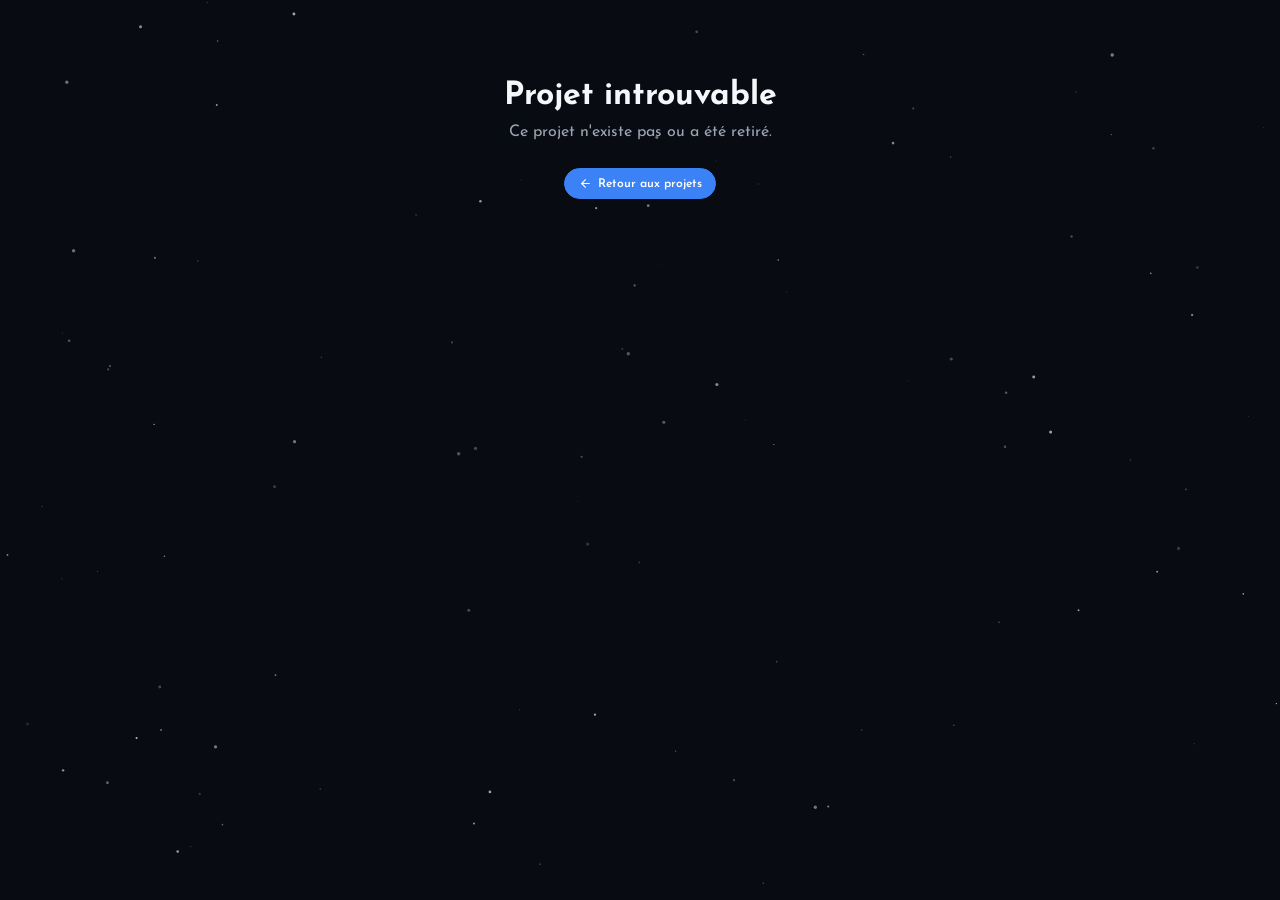
==== commit cf22bb14: "Correction de l'affichage de l'icone du site dans les messages" ====
--- a/projet.html
+++ b/projet.html
@@ -13,7 +13,26 @@
       })();
     </script>
     <title>Projet - Ikhedji Amine</title>
+    <meta
+      name="description"
+      content="Découvrez les projets réalisés par Ikhedji Amine en développement web, mobile et logiciel."
+    />
     <link rel="icon" type="image/png" href="assets/favicon.png" />
+    <meta property="og:type" content="website" />
+    <meta property="og:title" content="Projets - Ikhedji Amine" />
+    <meta
+      property="og:description"
+      content="Découvrez les projets réalisés par Ikhedji Amine en développement web, mobile et logiciel."
+    />
+    <meta
+      property="og:url"
+      content="https://amineikhedji.github.io/Portfolio/projet.html"
+    />
+    <meta
+      property="og:image"
+      content="https://amineikhedji.github.io/Portfolio/assets/favicon.png"
+    />
+    <meta name="twitter:card" content="summary" />
     <link rel="stylesheet" href="css/style.css" />
     <link rel="stylesheet" href="css/projets.css" />
     <link rel="stylesheet" href="css/projet-page.css" />
--- a/css/projets.css
+++ b/css/projets.css
@@ -26,7 +26,9 @@
   display: grid;
   grid-template-columns: repeat(3, minmax(0, 1fr));
   gap: 1.25rem;
-  align-items: start;
+  max-width: 1000px;
+  margin-inline: 0;
+  align-items: stretch;
 }
 
 .projet-card {
@@ -56,6 +58,7 @@
 .projet-image-wrap {
   position: relative;
   width: 100%;
+  aspect-ratio: 16 / 10;
   overflow: hidden;
   border-radius: 12px;
   background-color: var(--color-surface-secondary);
@@ -65,51 +68,14 @@
 .projet-image-wrap img {
   display: block;
   width: 100%;
-  height: auto;
-  transition: transform 0.5s ease;
+  height: 100%;
+  object-fit: contain;
+  object-position: center;
+  transition: filter 0.35s ease;
 }
 
 .projet-card:hover .projet-image-wrap img {
-  transform: scale(1.03);
-}
-
-.projet-image-wrap[data-orientation="portrait"] {
-  display: grid;
-  aspect-ratio: 4 / 5;
-  place-items: center;
-  isolation: isolate;
-  background-color: var(--color-bg-secondary);
-}
-
-.projet-image-wrap[data-orientation="portrait"]::before {
-  position: absolute;
-  z-index: -1;
-  inset: -10%;
-  background-image: var(--projet-card-bg);
-  background-position: center;
-  background-size: cover;
-  content: "";
-  filter: blur(22px);
-  opacity: 0.45;
-  transform: scale(1.08);
-}
-
-.projet-image-wrap[data-orientation="portrait"] img {
-  position: absolute;
-  top: 50%;
-  left: 50%;
-  width: auto;
-  height: calc(100% - 1.5rem);
-  max-width: calc(100% - 1.5rem);
-  max-height: calc(100% - 1.5rem);
-  object-fit: contain;
-  border-radius: 8px;
-  box-shadow: 0 0.75rem 1.75rem rgba(0, 0, 0, 0.35);
-  transform: translate(-50%, -50%);
-}
-
-.projet-card:hover .projet-image-wrap[data-orientation="portrait"] img {
-  transform: translate(-50%, -50%) scale(1.03);
+  filter: brightness(1.08);
 }
 
 .projet-type-badge {
@@ -209,24 +175,31 @@
   display: flex;
   flex-wrap: wrap;
   gap: 0.5rem;
-  margin-top: 1rem;
+  margin-top: auto;
+  padding-top: 1rem;
 }
 
 .projet-btn {
   display: inline-flex;
   align-items: center;
-  gap: 5px;
+  gap: 6px;
   padding: 0.45rem 0.85rem;
   border-radius: 50px;
   font-family: var(--font-main);
   font-size: 0.76rem;
   font-weight: 600;
+  line-height: 1;
   text-decoration: none;
   cursor: pointer;
   border: 1px solid var(--color-border);
   background-color: transparent;
   color: var(--color-text-primary);
   transition: var(--transition-smooth);
+}
+
+.projet-btn span {
+  display: block;
+  padding-top: 2px;
 }
 
 .projet-btn svg {
@@ -256,6 +229,7 @@
 @media screen and (max-width: 1024px) {
   .projets-grid {
     grid-template-columns: repeat(2, minmax(0, 1fr));
+    max-width: 680px;
   }
 }
 
@@ -278,6 +252,8 @@
 @media screen and (max-width: 640px) {
   .projets-grid {
     grid-template-columns: 1fr;
+    max-width: 320px;
+    margin-inline: auto;
   }
 }
 
@@ -285,6 +261,9 @@
   #projets {
     padding: 0 0 3.5rem;
   }
+  .projets-grid {
+    grid-auto-rows: 35rem;
+  }
   .projets-container {
     padding: 0 1.25rem;
   }
--- a/css/projet-page.css
+++ b/css/projet-page.css
@@ -224,6 +224,77 @@
   column-count: 3;
 }
 
+.pp-gallery-preview {
+  position: relative;
+  display: block;
+  width: 100%;
+  padding: 0;
+  overflow: hidden;
+  border: 0;
+  border-radius: 14px;
+  background: none;
+  color: #ffffff;
+  cursor: zoom-in;
+  text-align: left;
+}
+
+.pp-gallery-preview-images {
+  display: grid;
+  grid-template-columns: repeat(2, minmax(0, 1fr));
+  gap: 1rem;
+}
+
+.pp-gallery-preview-thumb {
+  display: block;
+  aspect-ratio: 4 / 3;
+  overflow: hidden;
+  border: 1px solid var(--color-border);
+  border-radius: 14px;
+  background-color: var(--color-surface);
+}
+
+.pp-gallery-preview-thumb img {
+  display: block;
+  width: 100%;
+  height: 100%;
+  object-fit: contain;
+}
+
+.pp-gallery-preview-overlay {
+  position: absolute;
+  inset: 0;
+  display: flex;
+  flex-direction: column;
+  align-items: center;
+  justify-content: center;
+  gap: 0.4rem;
+  border-radius: inherit;
+  background-color: rgba(4, 6, 10, 0.52);
+  backdrop-filter: blur(3px);
+  -webkit-backdrop-filter: blur(3px);
+  transition: background-color 0.25s ease;
+}
+
+.pp-gallery-preview:hover .pp-gallery-preview-overlay,
+.pp-gallery-preview:focus-visible .pp-gallery-preview-overlay {
+  background-color: rgba(4, 6, 10, 0.68);
+}
+
+.pp-gallery-preview:focus-visible {
+  outline: 2px solid var(--color-accent);
+  outline-offset: 3px;
+}
+
+.pp-gallery-preview-label {
+  font-size: 1rem;
+  font-weight: 700;
+}
+
+.pp-gallery-preview-count {
+  font-size: 0.85rem;
+  font-weight: 600;
+}
+
 .pp-shot {
   display: block;
   width: 100%;
@@ -256,6 +327,176 @@
 
 .pp-shot:focus-visible {
   box-shadow: 0 0 0 2px var(--color-accent);
+}
+
+/* ---------- journal des évolutions ---------- */
+
+.pp-changelog {
+  margin-top: clamp(4rem, 8vw, 7rem);
+  padding: clamp(1.5rem, 4vw, 3rem) 0;
+  border-top: 1px solid var(--color-border);
+  border-bottom: 1px solid var(--color-border);
+}
+
+.pp-changelog-heading {
+  display: flex;
+  align-items: flex-end;
+  justify-content: space-between;
+  gap: 2rem;
+}
+
+.pp-changelog-eyebrow {
+  margin: 0 0 0.65rem;
+  color: var(--color-accent);
+  font-size: 0.78rem;
+  font-weight: 700;
+}
+
+.pp-changelog-heading h2 {
+  margin: 0;
+  color: var(--color-text-primary);
+  font-size: clamp(1.6rem, 3vw, 2.25rem);
+  line-height: 1.15;
+}
+
+.pp-changelog-intro {
+  max-width: 48rem;
+  margin: 0.8rem 0 0;
+  color: var(--color-text-secondary);
+  line-height: 1.7;
+}
+
+.pp-changelog-source {
+  flex: none;
+  color: var(--color-accent);
+  font-size: 0.9rem;
+  font-weight: 600;
+  text-decoration-thickness: 1px;
+  text-underline-offset: 0.2em;
+}
+
+.pp-changelog-source:focus-visible,
+.pp-changelog-details summary:focus-visible {
+  outline: 2px solid var(--color-accent);
+  outline-offset: 4px;
+}
+
+.pp-changelog-stats {
+  display: flex;
+  flex-wrap: wrap;
+  gap: 1.5rem 3rem;
+  margin: 2rem 0 1.5rem;
+  padding: 1rem 0;
+  border-top: 1px solid var(--color-border);
+  border-bottom: 1px solid var(--color-border);
+  color: var(--color-text-secondary);
+  font-size: 0.9rem;
+}
+
+.pp-changelog-stats strong {
+  margin-right: 0.25rem;
+  color: var(--color-text-primary);
+  font-size: 1.15rem;
+}
+
+.pp-changelog-content > p {
+  margin: 0;
+  color: var(--color-text-secondary);
+}
+
+.pp-changelog-content.is-error > p {
+  color: var(--color-text-secondary);
+}
+
+.pp-changelog-details summary {
+  display: flex;
+  align-items: center;
+  justify-content: space-between;
+  gap: 1rem;
+  padding: 1rem 0;
+  color: var(--color-text-primary);
+  cursor: pointer;
+  font-weight: 700;
+  list-style: none;
+}
+
+.pp-changelog-details summary::-webkit-details-marker {
+  display: none;
+}
+
+.pp-changelog-details summary::after {
+  content: "+";
+  color: var(--color-accent);
+  font-size: 1.35rem;
+  line-height: 1;
+}
+
+.pp-changelog-details[open] summary::after {
+  content: "−";
+}
+
+.pp-changelog-details summary span {
+  margin-left: auto;
+  color: var(--color-text-secondary);
+  font-size: 0.85rem;
+  font-weight: 600;
+}
+
+.pp-changelog-timeline {
+  padding: 0 0 0 1rem;
+  border-left: 1px solid var(--color-border);
+}
+
+.pp-changelog-release {
+  position: relative;
+  padding: 0.25rem 0 1.75rem 1.5rem;
+}
+
+.pp-changelog-release::before {
+  position: absolute;
+  top: 0.55rem;
+  left: -1.28rem;
+  width: 0.5rem;
+  height: 0.5rem;
+  border: 2px solid var(--color-accent);
+  border-radius: 50%;
+  background: var(--color-background);
+  content: "";
+}
+
+.pp-changelog-release h3 {
+  margin: 0 0 0.9rem;
+  color: var(--color-text-primary);
+  font-size: 1rem;
+}
+
+.pp-changelog-group + .pp-changelog-group {
+  margin-top: 1rem;
+}
+
+.pp-changelog-group h4 {
+  margin: 0 0 0.4rem;
+  color: var(--color-accent);
+  font-size: 0.9rem;
+}
+
+.pp-changelog-group ul {
+  display: grid;
+  gap: 0.4rem;
+  margin: 0;
+  padding-left: 1.15rem;
+  color: var(--color-text-secondary);
+  line-height: 1.65;
+}
+
+.pp-changelog-group li::marker {
+  color: var(--color-accent);
+}
+
+.pp-changelog-group code {
+  overflow-wrap: anywhere;
+  color: var(--color-text-primary);
+  font-size: 0.9em;
 }
 
 /* ---------- projet suivant ---------- */
@@ -522,6 +763,14 @@
     column-gap: 0.7rem;
   }
 
+  .pp-gallery-preview-images {
+    gap: 0.7rem;
+  }
+
+  .pp-gallery-preview-thumb {
+    border-radius: 10px;
+  }
+
   .pp-shot {
     margin-bottom: 0.7rem;
     border-radius: 10px;
@@ -530,6 +779,24 @@
   .pp-next {
     flex-direction: column-reverse;
     align-items: flex-start;
+  }
+
+  .pp-changelog-heading {
+    align-items: flex-start;
+    flex-direction: column;
+    gap: 1rem;
+  }
+
+  .pp-changelog-stats {
+    gap: 0.75rem 1.5rem;
+  }
+
+  .pp-changelog-timeline {
+    padding-left: 0.65rem;
+  }
+
+  .pp-changelog-release {
+    padding-left: 1rem;
   }
 
   .pp-next-thumb {
